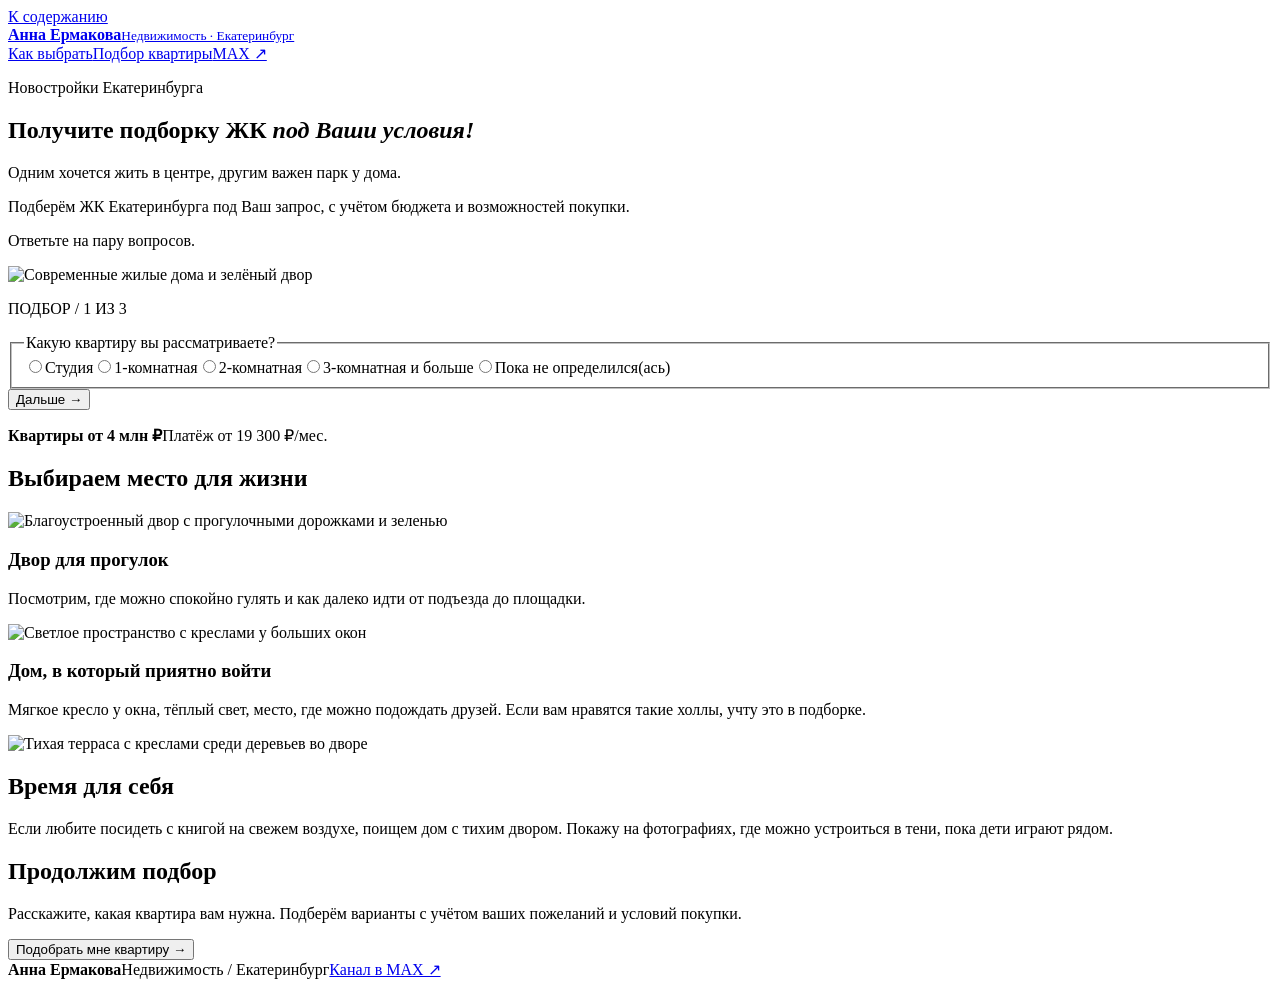
==== public/index.html @ 9a2698c2 "Isolate iframe scaling, bound cookie layout and recover stalled quiz loads" ====
<!doctype html>
<html lang="ru">
<head>
  <meta charset="utf-8"><meta name="viewport" content="width=device-width,initial-scale=1">
  <title>Подборка ЖК под ваши условия — Анна Ермакова</title>
  <meta name="description" content="Подбор новостроек Екатеринбурга с Анной Ермаковой. Ответьте на три вопроса и получите подборку ЖК с учётом ваших пожеланий и возможностей покупки.">
  <meta name="theme-color" content="#304c44">
  <meta property="og:title" content="Получите подборку ЖК под ваши условия!">
  <meta property="og:description" content="Анна Ермакова · Новостройки Екатеринбурга">
  <meta property="og:image" content="https://anna-ermakova-home.onrender.com/assets/towers.jpg">
  <link rel="icon" href="/assets/brand-tile.svg" type="image/svg+xml">
  <link rel="stylesheet" href="/style.css">
</head>
<body><div class="landing">
<a class="skip" href="#main">К содержанию</a>
<header class="header wrap">
  <a href="#" class="brand" aria-label="Анна Ермакова — начало страницы"><img class="brand-icon" src="/assets/brand-tile.svg" alt=""><span><strong>Анна Ермакова</strong><small>Недвижимость · Екатеринбург</small></span></a>
  <nav aria-label="Основная навигация"><a href="#place">Как выбрать</a><a href="#selection">Подбор квартиры</a><a href="https://max.ru/ermakova_rieltor" target="_blank" rel="noopener">MAX ↗</a></nav>
</header>
<main id="main">
  <section class="hero wrap" aria-labelledby="hero-title">
    <div class="intro"><p class="eyebrow">Новостройки Екатеринбурга</p><h1 id="hero-title">Получите подборку ЖК <em>под Ваши условия!</em></h1>
    <p>Одним хочется жить в центре, другим важен парк у дома.</p><p>Подберём ЖК Екатеринбурга под Ваш запрос, с учётом бюджета и возможностей покупки.</p><p class="invitation">Ответьте на пару вопросов.</p></div>
    <img class="hero-photo" src="/assets/towers.jpg" alt="Современные жилые дома и зелёный двор" width="606" height="688" fetchpriority="high">
    <form id="quiz" class="quiz-card hero-quiz"><p class="quiz-label">ПОДБОР <span>/</span> 1 ИЗ 3</p><div class="progress" aria-hidden="true"><i></i><i></i><i></i></div><fieldset><legend>Какую квартиру вы рассматриваете?</legend><div class="answers"><label class="answer"><input type="radio" name="home" required value="Студия">Студия</label><label class="answer"><input type="radio" name="home" required value="1-комнатная">1-комнатная</label><label class="answer"><input type="radio" name="home" required value="2-комнатная">2-комнатная</label><label class="answer"><input type="radio" name="home" required value="3-комнатная и больше">3-комнатная и больше</label><label class="answer"><input type="radio" name="home" required value="Пока не определился(ась)">Пока не определился(ась)</label></div></fieldset><button class="next">Дальше <span>→</span></button></form>
    <p class="offer"><strong>Квартиры от 4 млн ₽</strong><span>Платёж от 19 300 ₽/мес.</span></p>
  </section>
  <section class="places wrap" id="place" aria-labelledby="place-title"><h2 id="place-title">Выбираем место для жизни</h2>
    <div class="places-grid"><article><img src="/assets/block.jpg" alt="Благоустроенный двор с прогулочными дорожками и зеленью" width="596" height="474" loading="lazy"><h3>Двор для прогулок</h3><p>Посмотрим, где можно спокойно гулять и как далеко идти от подъезда до площадки.</p></article>
    <article><img src="/assets/lounge.jpg" alt="Светлое пространство с креслами у больших окон" width="616" height="474" loading="lazy"><h3>Дом, в который приятно войти</h3><p>Мягкое кресло у окна, тёплый свет, место, где можно подождать друзей. Если вам нравятся такие холлы, учту это в подборке.</p></article></div>
  </section>
  <section class="quiet" aria-labelledby="quiet-title"><div class="wrap quiet-grid"><img src="/assets/seats.jpg" alt="Тихая терраса с креслами среди деревьев во дворе" width="446" height="299" loading="lazy"><div><h2 id="quiet-title">Время для себя</h2><p>Если любите посидеть с книгой на свежем воздухе, поищем дом с тихим двором. Покажу на фотографиях, где можно устроиться в тени, пока дети играют рядом.</p></div></div></section>
  <section class="selection wrap" id="selection" aria-labelledby="selection-title"><div><h2 id="selection-title">Продолжим подбор</h2><p>Расскажите, какая квартира вам нужна. Подберём варианты с учётом ваших пожеланий и условий покупки.</p></div><button type="button" class="next" id="open-selection">Подобрать мне квартиру <span aria-hidden="true">→</span></button></section>
</main>
<footer><div class="wrap footer-main"><strong>Анна Ермакова</strong><span>Недвижимость / Екатеринбург</span><a href="https://max.ru/ermakova_rieltor" target="_blank" rel="noopener">Канал в MAX ↗</a></div></footer>
<noscript><p class="wrap">Для подбора квартиры <a href="https://mrqz.me/6ac62af87318ce000e678108">откройте квиз Marquiz</a>.</p></noscript>
</div><dialog id="quiz-window" aria-label="Подбор квартиры"><button class="dismiss" aria-label="Закрыть">×</button><div id="quiz-loading" hidden role="status">Загружаем вопросы… <button type="button" hidden>Попробовать снова</button></div><iframe id="selection-frame" title="Подбор квартиры с Анной Ермаковой"></iframe></dialog><script src="/quiz-window.js"></script></body></html>
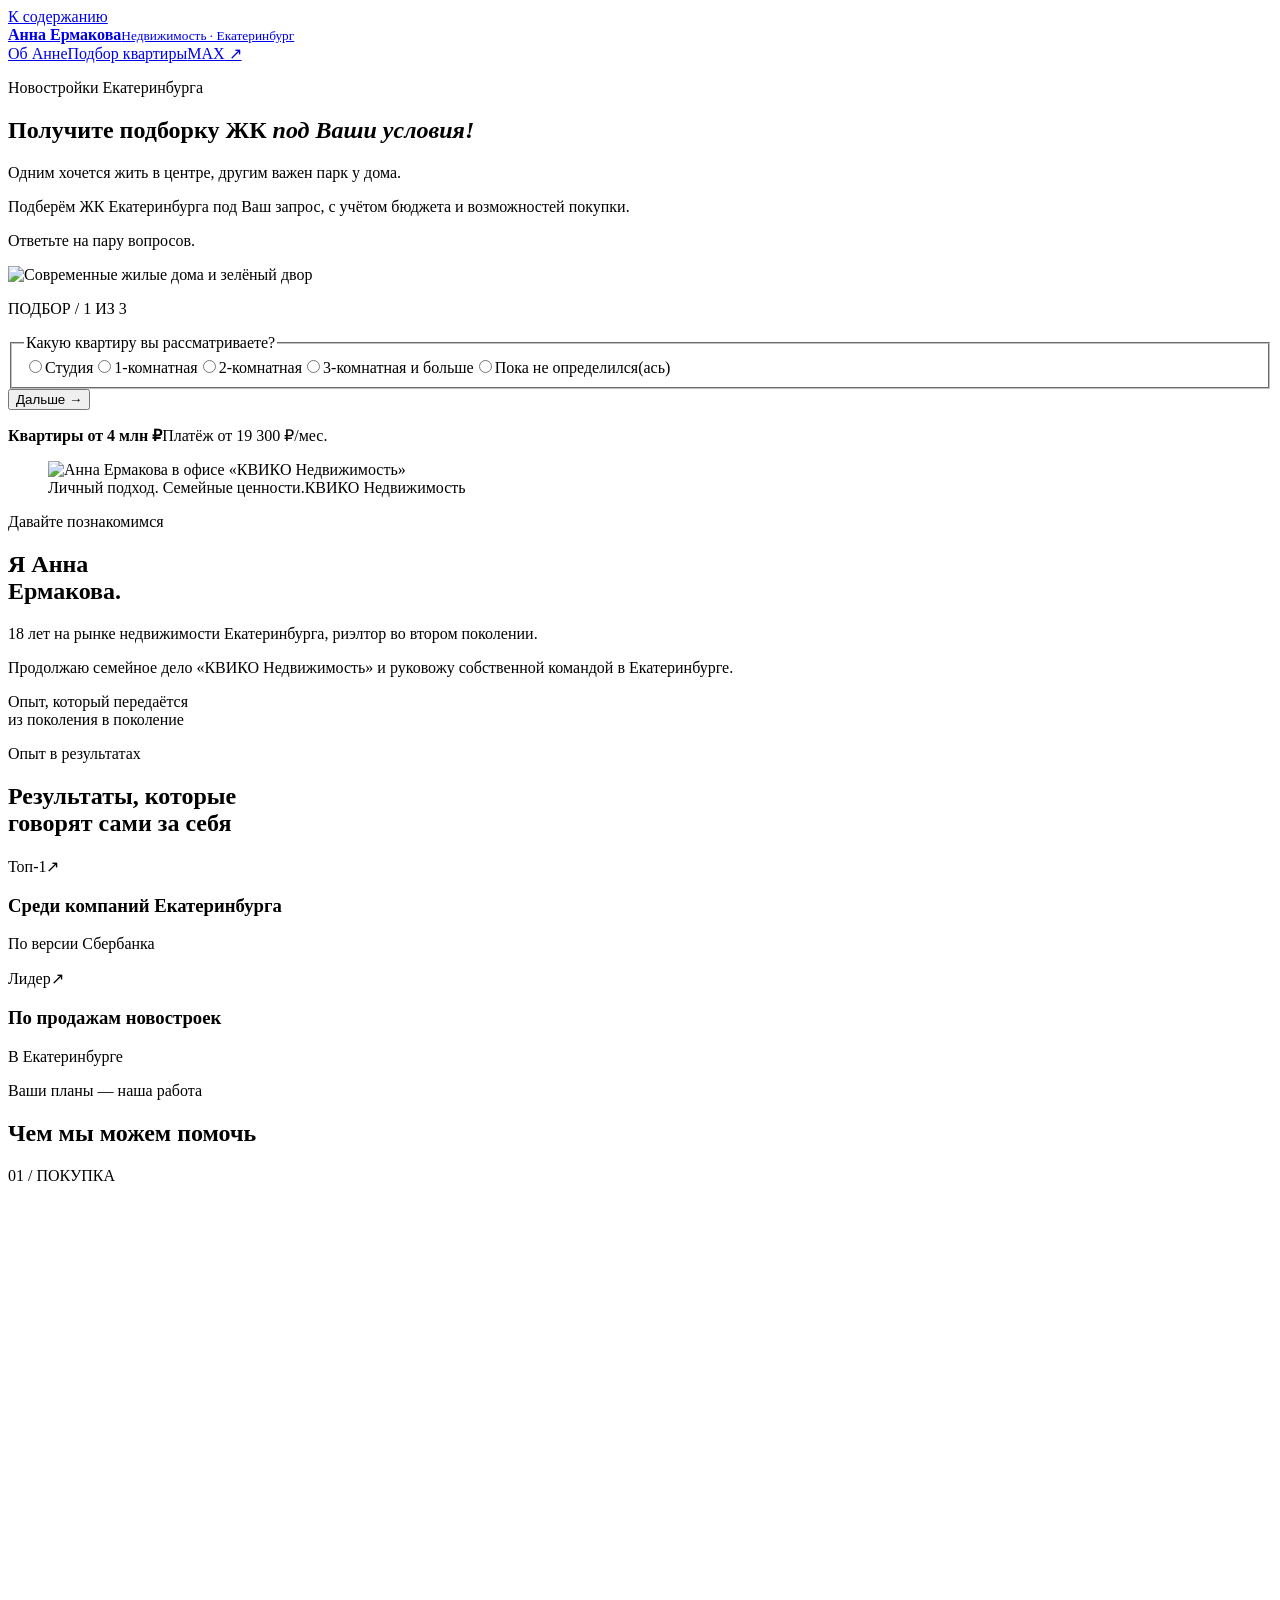
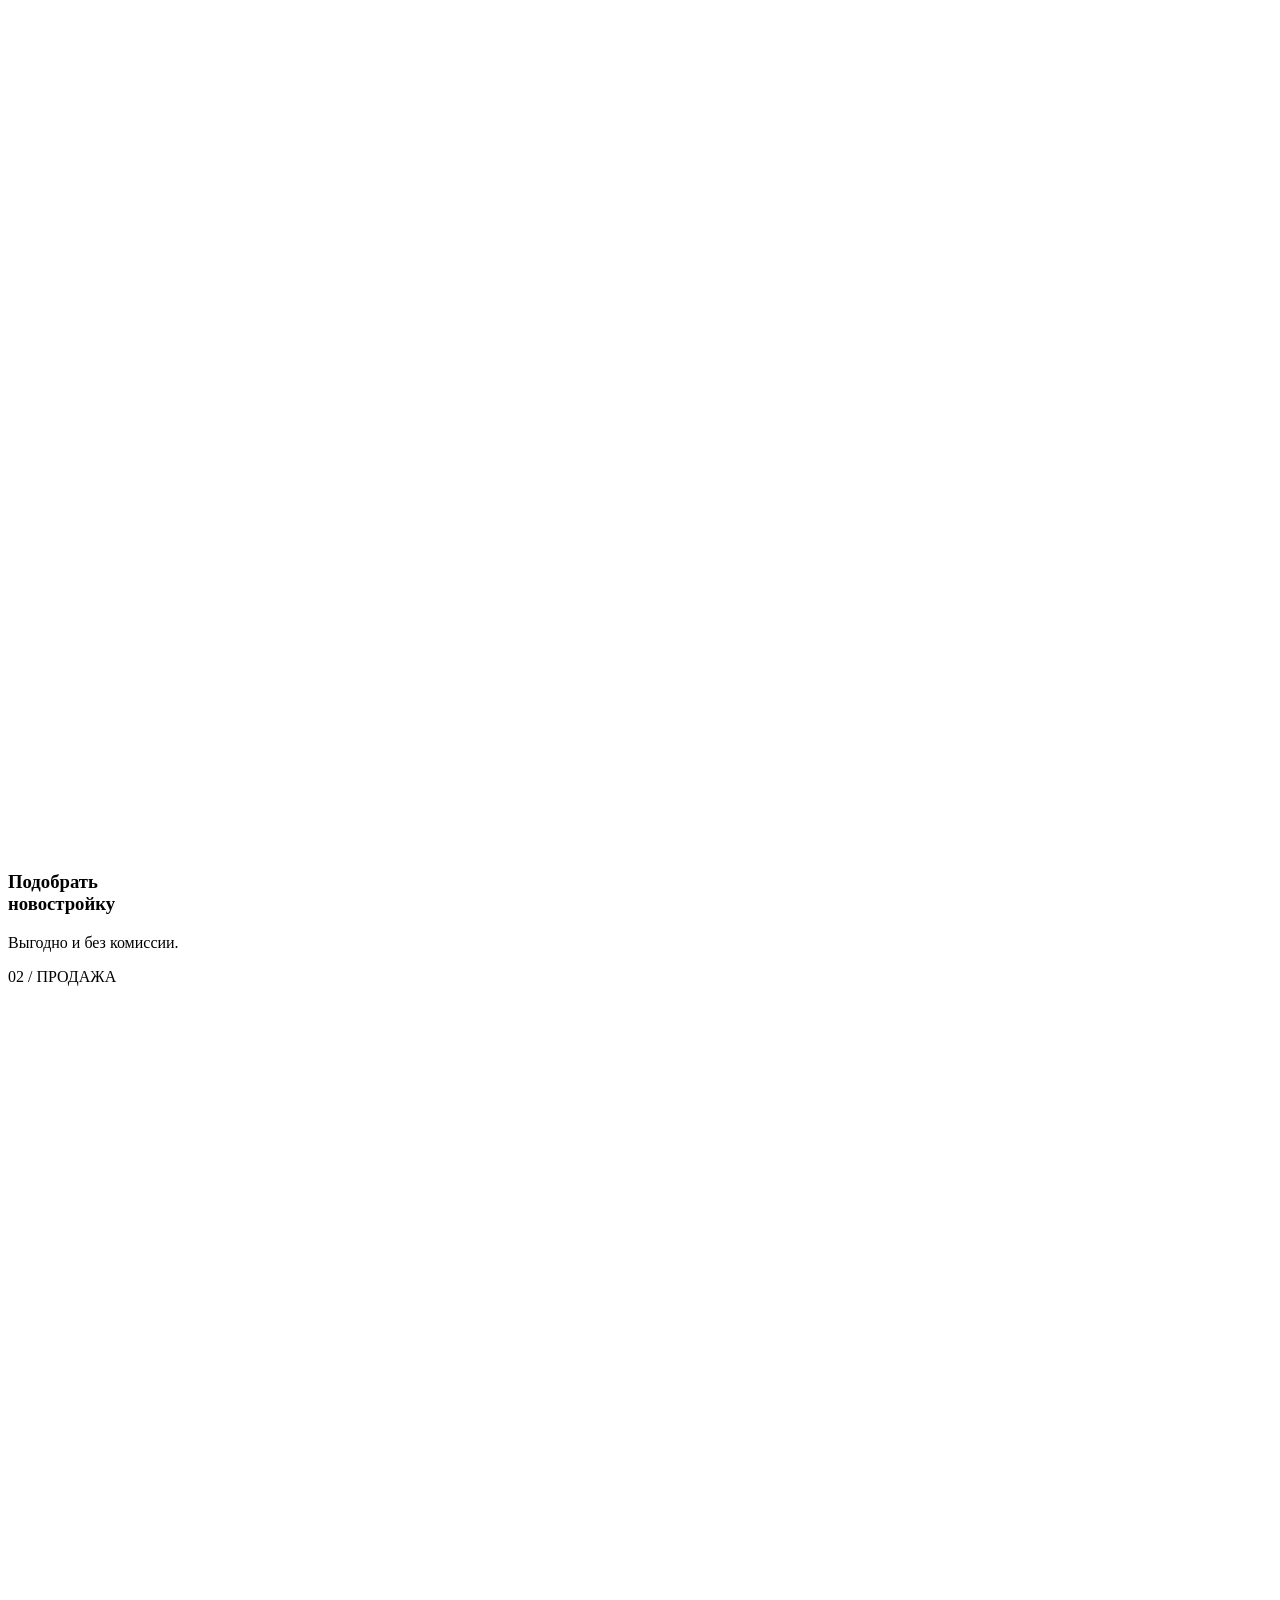
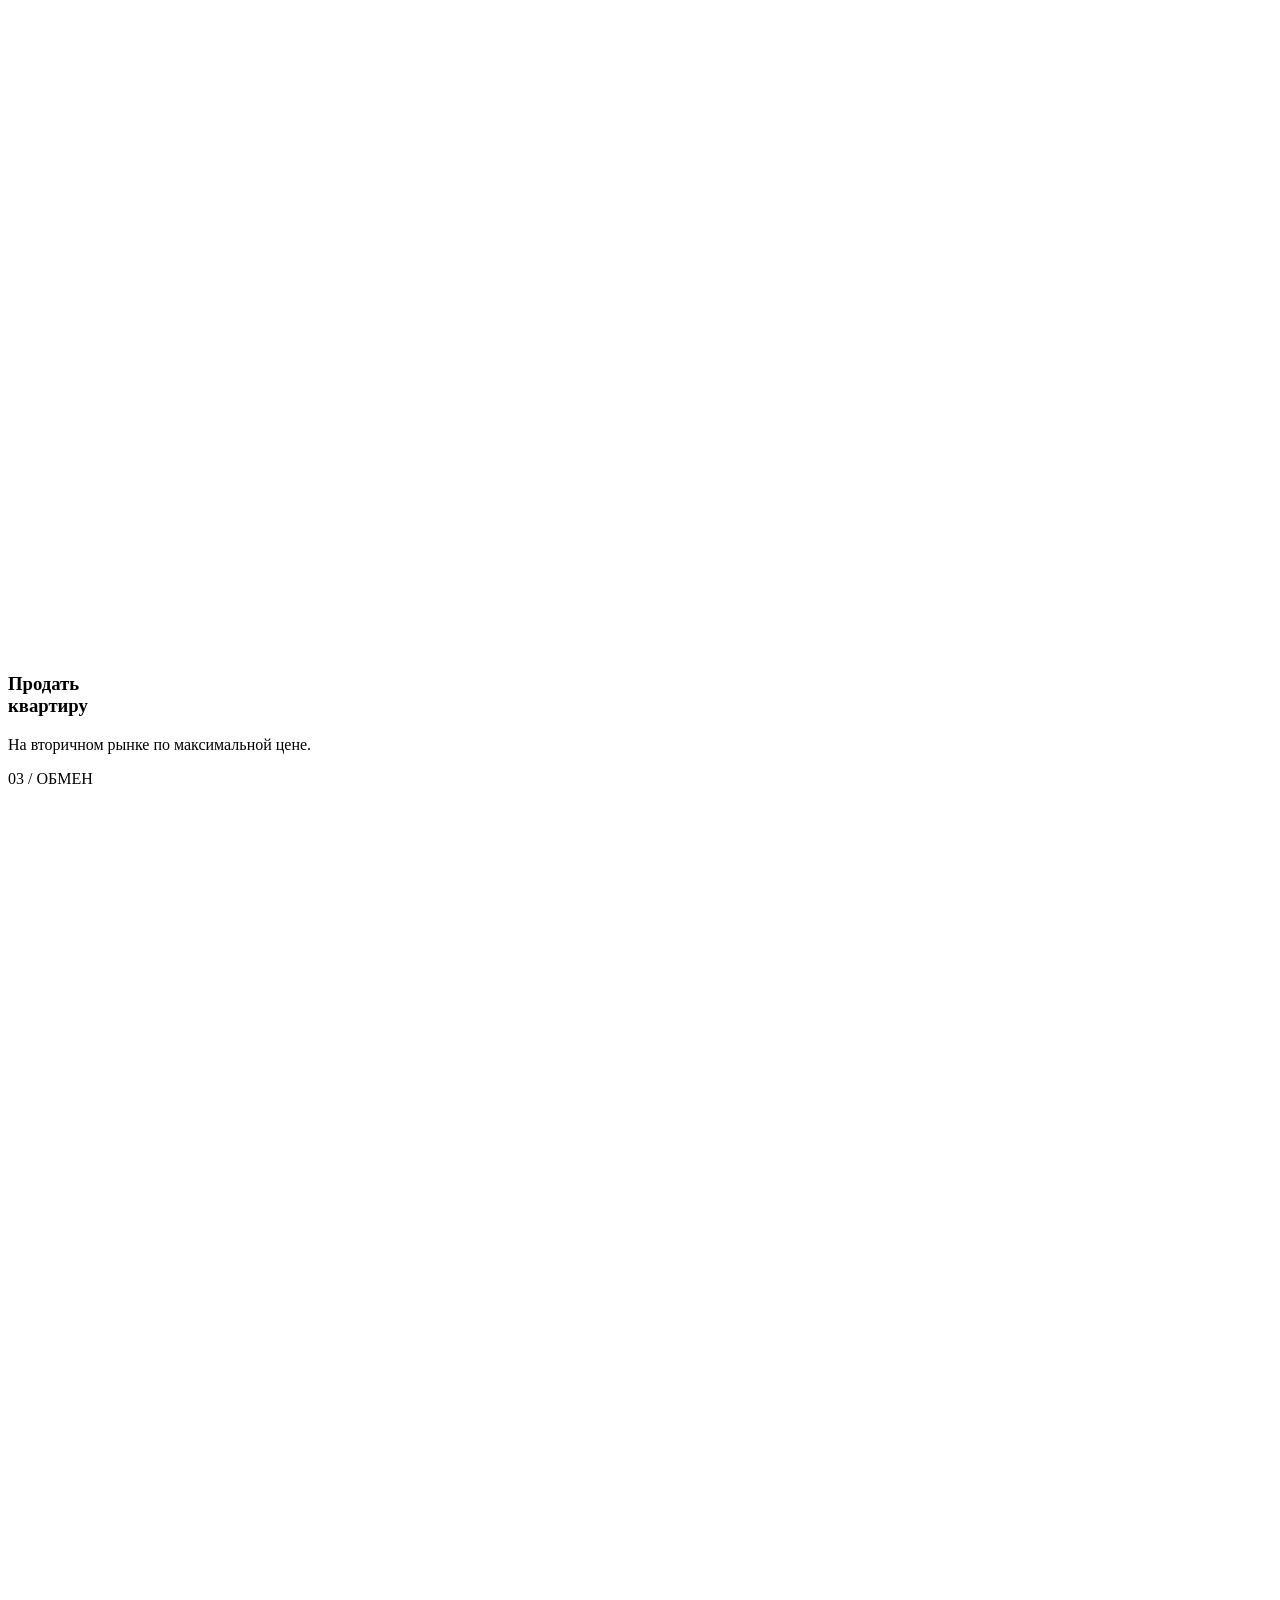
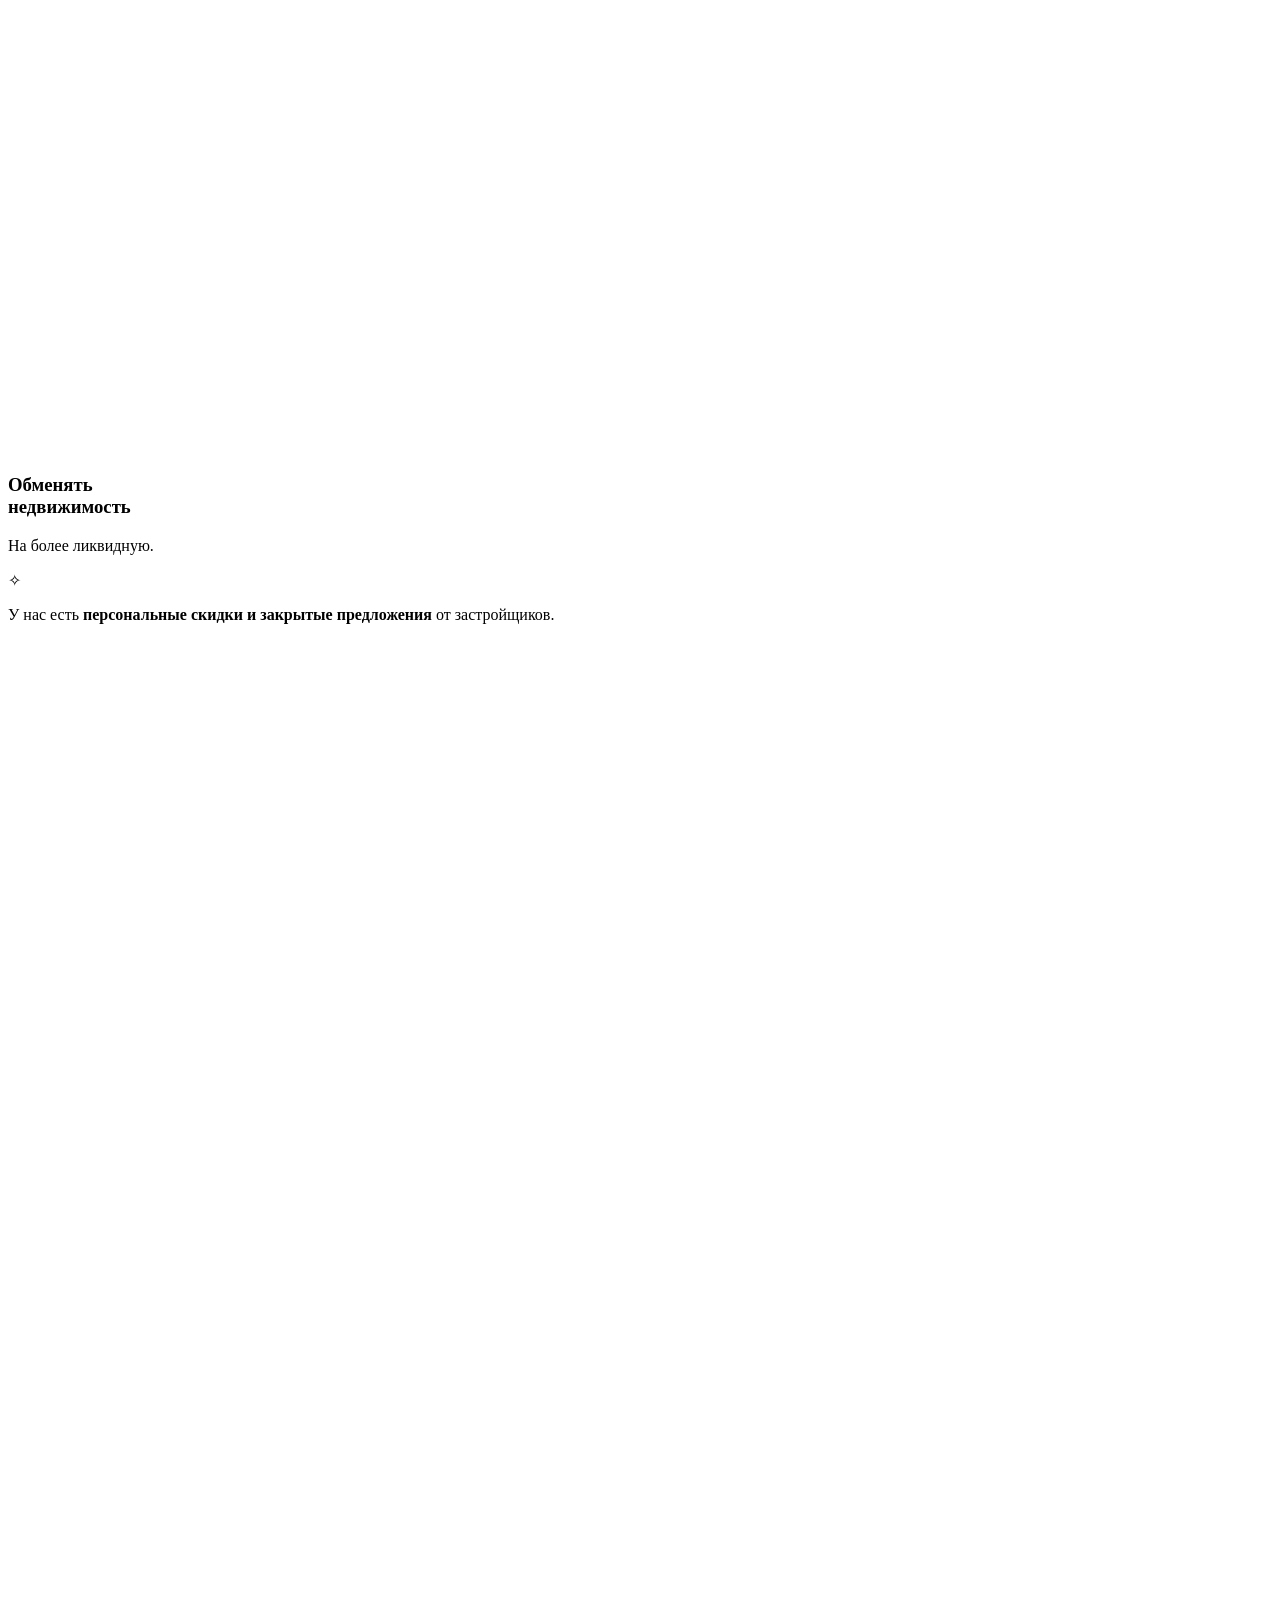
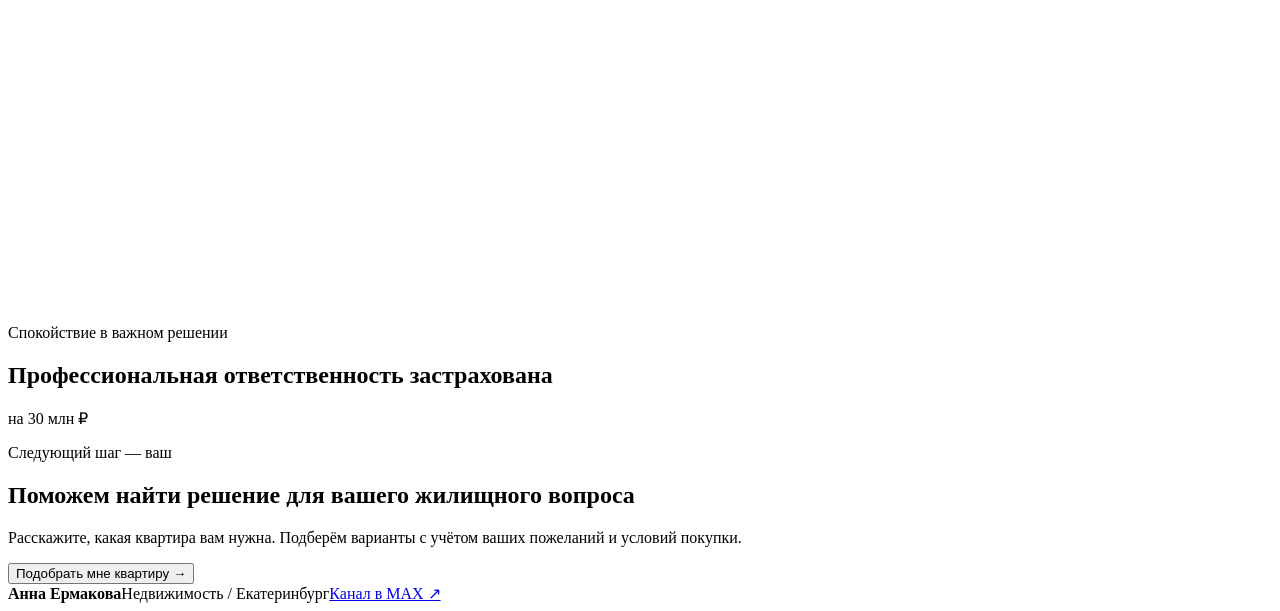
==== commit fc38d14d: "Replace lifestyle sections with Anna Ermakova profile and services" ====
--- a/public/index.html
+++ b/public/index.html
@@ -9,13 +9,13 @@
   <meta property="og:description" content="Анна Ермакова · Новостройки Екатеринбурга">
   <meta property="og:image" content="https://anna-ermakova-home.onrender.com/assets/towers.jpg">
   <link rel="icon" href="/assets/brand-tile.svg" type="image/svg+xml">
-  <link rel="stylesheet" href="/style.css">
+  <link rel="stylesheet" href="/style.css?v=anna-profile">
 </head>
 <body><div class="landing">
 <a class="skip" href="#main">К содержанию</a>
 <header class="header wrap">
   <a href="#" class="brand" aria-label="Анна Ермакова — начало страницы"><img class="brand-icon" src="/assets/brand-tile.svg" alt=""><span><strong>Анна Ермакова</strong><small>Недвижимость · Екатеринбург</small></span></a>
-  <nav aria-label="Основная навигация"><a href="#place">Как выбрать</a><a href="#selection">Подбор квартиры</a><a href="https://max.ru/ermakova_rieltor" target="_blank" rel="noopener">MAX ↗</a></nav>
+  <nav aria-label="Основная навигация"><a href="#about">Об Анне</a><a href="#selection">Подбор квартиры</a><a href="https://max.ru/ermakova_rieltor" target="_blank" rel="noopener">MAX ↗</a></nav>
 </header>
 <main id="main">
   <section class="hero wrap" aria-labelledby="hero-title">
@@ -25,13 +25,42 @@
     <form id="quiz" class="quiz-card hero-quiz"><p class="quiz-label">ПОДБОР <span>/</span> 1 ИЗ 3</p><div class="progress" aria-hidden="true"><i></i><i></i><i></i></div><fieldset><legend>Какую квартиру вы рассматриваете?</legend><div class="answers"><label class="answer"><input type="radio" name="home" required value="Студия">Студия</label><label class="answer"><input type="radio" name="home" required value="1-комнатная">1-комнатная</label><label class="answer"><input type="radio" name="home" required value="2-комнатная">2-комнатная</label><label class="answer"><input type="radio" name="home" required value="3-комнатная и больше">3-комнатная и больше</label><label class="answer"><input type="radio" name="home" required value="Пока не определился(ась)">Пока не определился(ась)</label></div></fieldset><button class="next">Дальше <span>→</span></button></form>
     <p class="offer"><strong>Квартиры от 4 млн ₽</strong><span>Платёж от 19 300 ₽/мес.</span></p>
   </section>
-  <section class="places wrap" id="place" aria-labelledby="place-title"><h2 id="place-title">Выбираем место для жизни</h2>
-    <div class="places-grid"><article><img src="/assets/block.jpg" alt="Благоустроенный двор с прогулочными дорожками и зеленью" width="596" height="474" loading="lazy"><h3>Двор для прогулок</h3><p>Посмотрим, где можно спокойно гулять и как далеко идти от подъезда до площадки.</p></article>
-    <article><img src="/assets/lounge.jpg" alt="Светлое пространство с креслами у больших окон" width="616" height="474" loading="lazy"><h3>Дом, в который приятно войти</h3><p>Мягкое кресло у окна, тёплый свет, место, где можно подождать друзей. Если вам нравятся такие холлы, учту это в подборке.</p></article></div>
+  <section class="about wrap" id="about" aria-labelledby="about-title">
+    <figure class="about-portrait">
+      <img src="/assets/anna-ermakova.jpg" alt="Анна Ермакова в офисе «КВИКО Недвижимость»" width="1280" height="1280" loading="lazy" decoding="async">
+      <figcaption><span>Личный подход. Семейные ценности.</span><span>КВИКО Недвижимость</span></figcaption>
+    </figure>
+    <div class="about-copy">
+      <p class="eyebrow">Давайте познакомимся</p>
+      <h2 id="about-title">Я Анна <br>Ермакова<span class="accent-dot">.</span></h2>
+      <p class="about-lead">18 лет на рынке недвижимости Екатеринбурга, риэлтор во втором поколении.</p>
+      <p>Продолжаю семейное дело «КВИКО Недвижимость» и руковожу собственной командой в Екатеринбурге.</p>
+      <div class="about-signature"><span class="signature-line" aria-hidden="true"></span><span>Опыт, который передаётся<br>из поколения в поколение</span></div>
+    </div>
   </section>
-  <section class="quiet" aria-labelledby="quiet-title"><div class="wrap quiet-grid"><img src="/assets/seats.jpg" alt="Тихая терраса с креслами среди деревьев во дворе" width="446" height="299" loading="lazy"><div><h2 id="quiet-title">Время для себя</h2><p>Если любите посидеть с книгой на свежем воздухе, поищем дом с тихим двором. Покажу на фотографиях, где можно устроиться в тени, пока дети играют рядом.</p></div></div></section>
-  <section class="selection wrap" id="selection" aria-labelledby="selection-title"><div><h2 id="selection-title">Продолжим подбор</h2><p>Расскажите, какая квартира вам нужна. Подберём варианты с учётом ваших пожеланий и условий покупки.</p></div><button type="button" class="next" id="open-selection">Подобрать мне квартиру <span aria-hidden="true">→</span></button></section>
+  <section class="results" aria-labelledby="results-title">
+    <div class="wrap">
+      <div class="section-heading"><p class="eyebrow">Опыт в результатах</p><h2 id="results-title">Результаты, которые <br>говорят сами за себя</h2></div>
+      <div class="results-grid">
+        <article class="result"><span class="result-mark">Топ-1<span aria-hidden="true">↗</span></span><h3>Среди компаний Екатеринбурга</h3><p>По версии Сбербанка</p></article>
+        <article class="result"><span class="result-mark">Лидер<span aria-hidden="true">↗</span></span><h3>По продажам новостроек</h3><p>В Екатеринбурге</p></article>
+      </div>
+    </div>
+  </section>
+  <section class="services wrap" aria-labelledby="services-title">
+    <div class="section-heading"><p class="eyebrow">Ваши планы — наша работа</p><h2 id="services-title">Чем мы можем помочь</h2></div>
+    <div class="services-grid">
+      <article class="service"><span class="service-number">01 / ПОКУПКА</span><svg aria-hidden="true" viewBox="0 0 48 48" fill="none"><path d="M8 41V12l15-5v34M23 18h16v23M4 41h40M14 17h3m-3 7h3m-3 7h3m12-7h4m-4 7h4M15 41v-5h4v5"/></svg><h3>Подобрать <br>новостройку</h3><p>Выгодно и без комиссии.</p></article>
+      <article class="service"><span class="service-number">02 / ПРОДАЖА</span><svg aria-hidden="true" viewBox="0 0 48 48" fill="none"><path d="m5 23 19-16 19 16M10 20v21h28V20M20 41V29h8v12M20 21h8"/></svg><h3>Продать <br>квартиру</h3><p>На вторичном рынке по максимальной цене.</p></article>
+      <article class="service"><span class="service-number">03 / ОБМЕН</span><svg aria-hidden="true" viewBox="0 0 48 48" fill="none"><path d="M8 17h31m-7-7 7 7-7 7M40 32H9m7-7-7 7 7 7"/></svg><h3>Обменять <br>недвижимость</h3><p>На более ликвидную.</p></article>
+    </div>
+    <div class="private-offers"><span class="offer-symbol" aria-hidden="true">✧</span><p>У нас есть <strong>персональные скидки и закрытые предложения</strong> от застройщиков.</p></div>
+  </section>
+  <section class="assurance wrap" aria-labelledby="assurance-title">
+    <div class="assurance-inner"><svg aria-hidden="true" viewBox="0 0 48 48" fill="none"><path d="m24 4 16 6v12c0 11-16 21-16 21S8 33 8 22V10l16-6Z"/><path d="m17 23 5 5 10-11"/></svg><div><p class="eyebrow">Спокойствие в важном решении</p><h2 id="assurance-title">Профессиональная ответственность застрахована</h2></div><p class="assurance-amount"><span>на</span> 30 млн ₽</p></div>
+  </section>
+  <section class="selection wrap" id="selection" aria-labelledby="selection-title"><div><p class="eyebrow">Следующий шаг — ваш</p><h2 id="selection-title">Поможем найти решение для вашего жилищного вопроса</h2><p>Расскажите, какая квартира вам нужна. Подберём варианты с учётом ваших пожеланий и условий покупки.</p></div><button type="button" class="next" id="open-selection">Подобрать мне квартиру <span aria-hidden="true">→</span></button></section>
 </main>
 <footer><div class="wrap footer-main"><strong>Анна Ермакова</strong><span>Недвижимость / Екатеринбург</span><a href="https://max.ru/ermakova_rieltor" target="_blank" rel="noopener">Канал в MAX ↗</a></div></footer>
 <noscript><p class="wrap">Для подбора квартиры <a href="https://mrqz.me/6ac62af87318ce000e678108">откройте квиз Marquiz</a>.</p></noscript>
-</div><dialog id="quiz-window" aria-label="Подбор квартиры"><button class="dismiss" aria-label="Закрыть">×</button><div id="quiz-loading" hidden role="status">Загружаем вопросы… <button type="button" hidden>Попробовать снова</button></div><iframe id="selection-frame" title="Подбор квартиры с Анной Ермаковой"></iframe></dialog><script src="/quiz-window.js"></script></body></html>
+</div><dialog id="quiz-window" aria-label="Подбор квартиры"><button class="dismiss" aria-label="Закрыть">×</button><div id="quiz-loading" hidden role="status">Загружаем вопросы… <button type="button" hidden>Попробовать снова</button></div><iframe id="selection-frame" title="Подбор квартиры с Анной Ермаковой"></iframe></dialog><script src="/quiz-window.js?v=ready"></script></body></html>
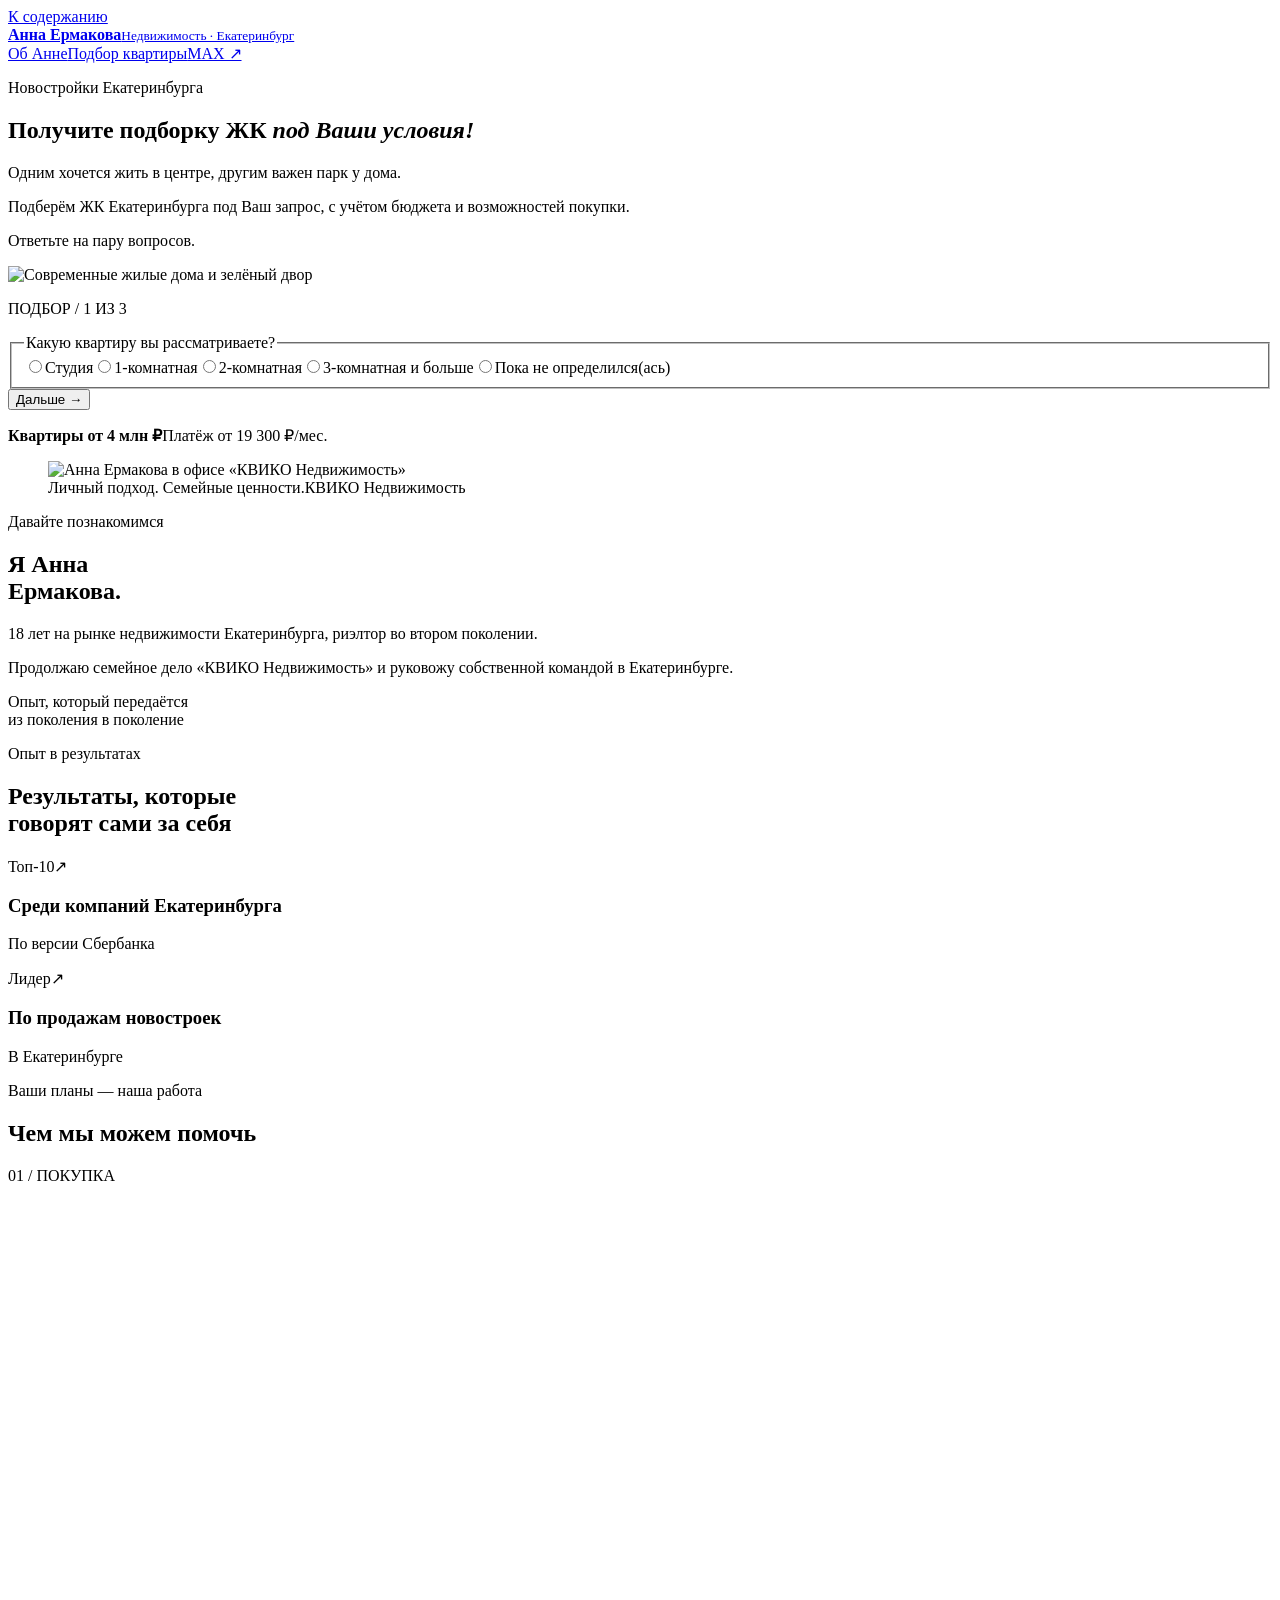
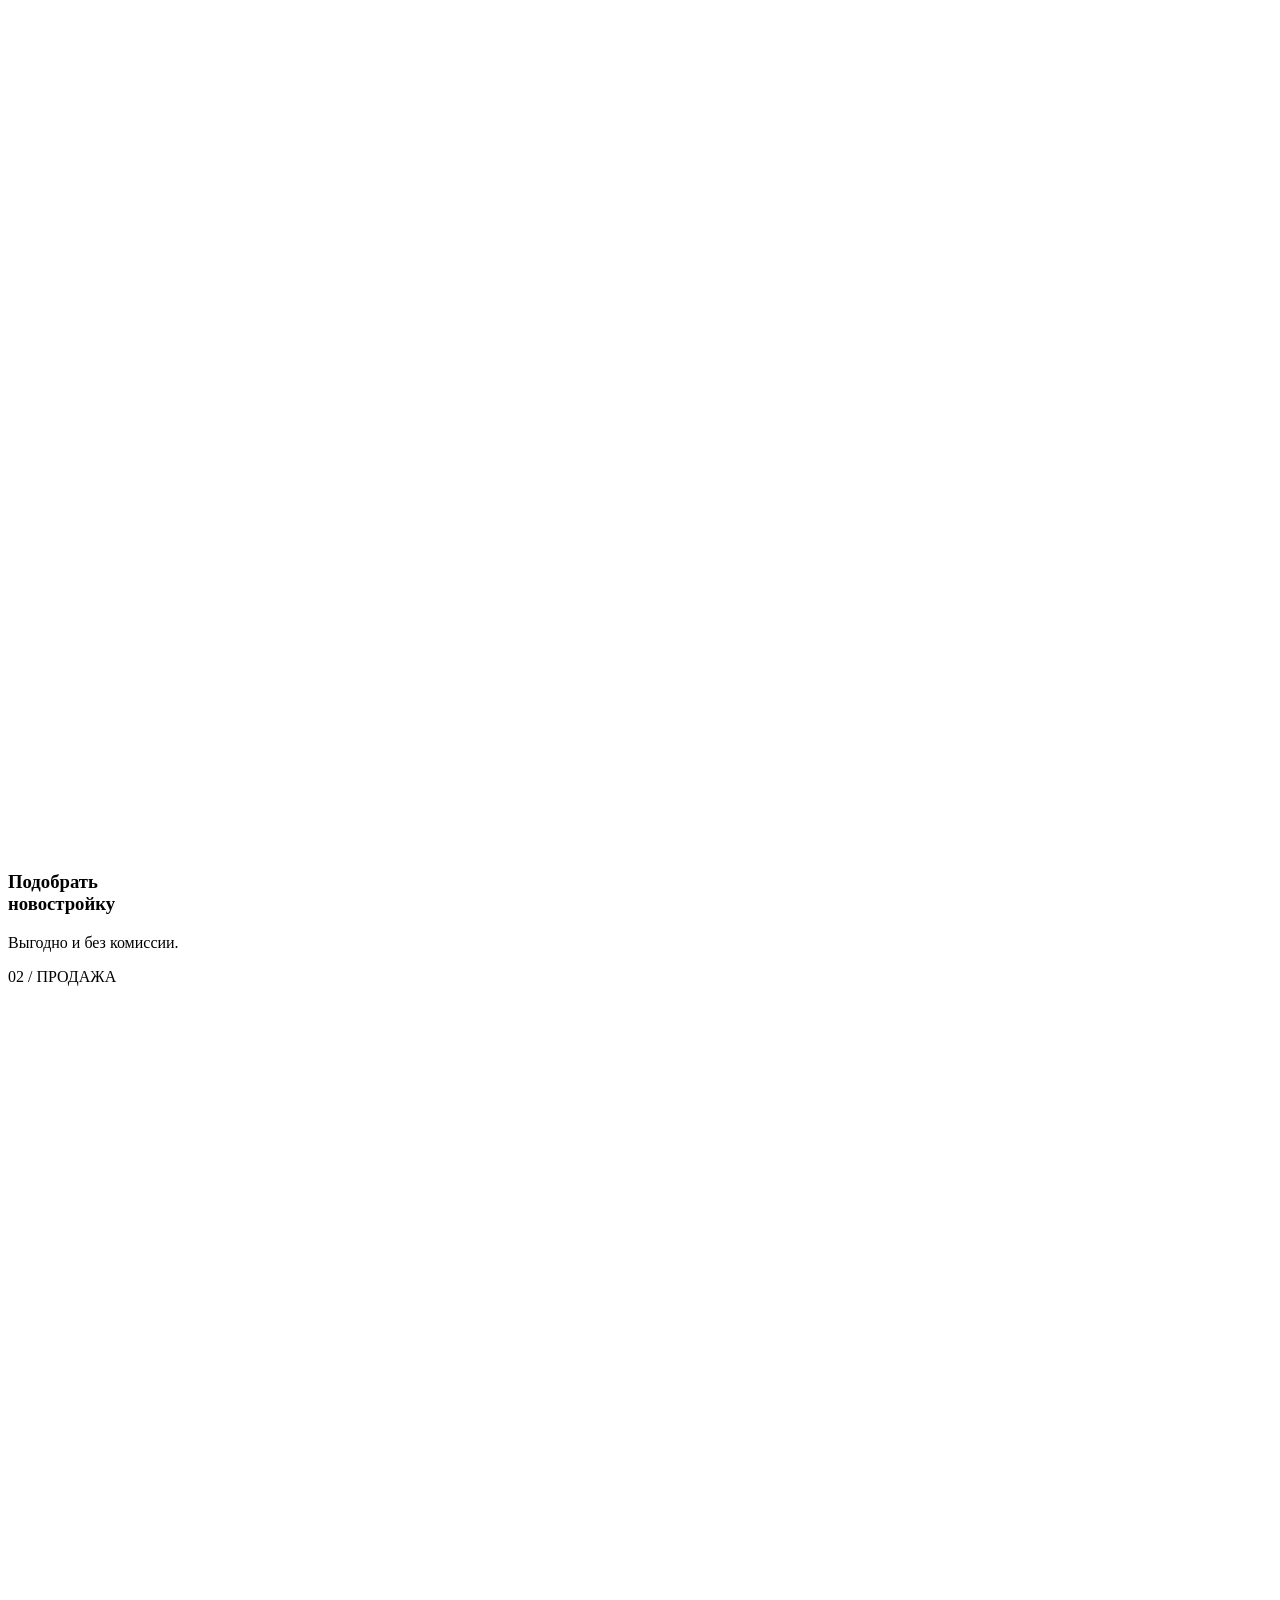
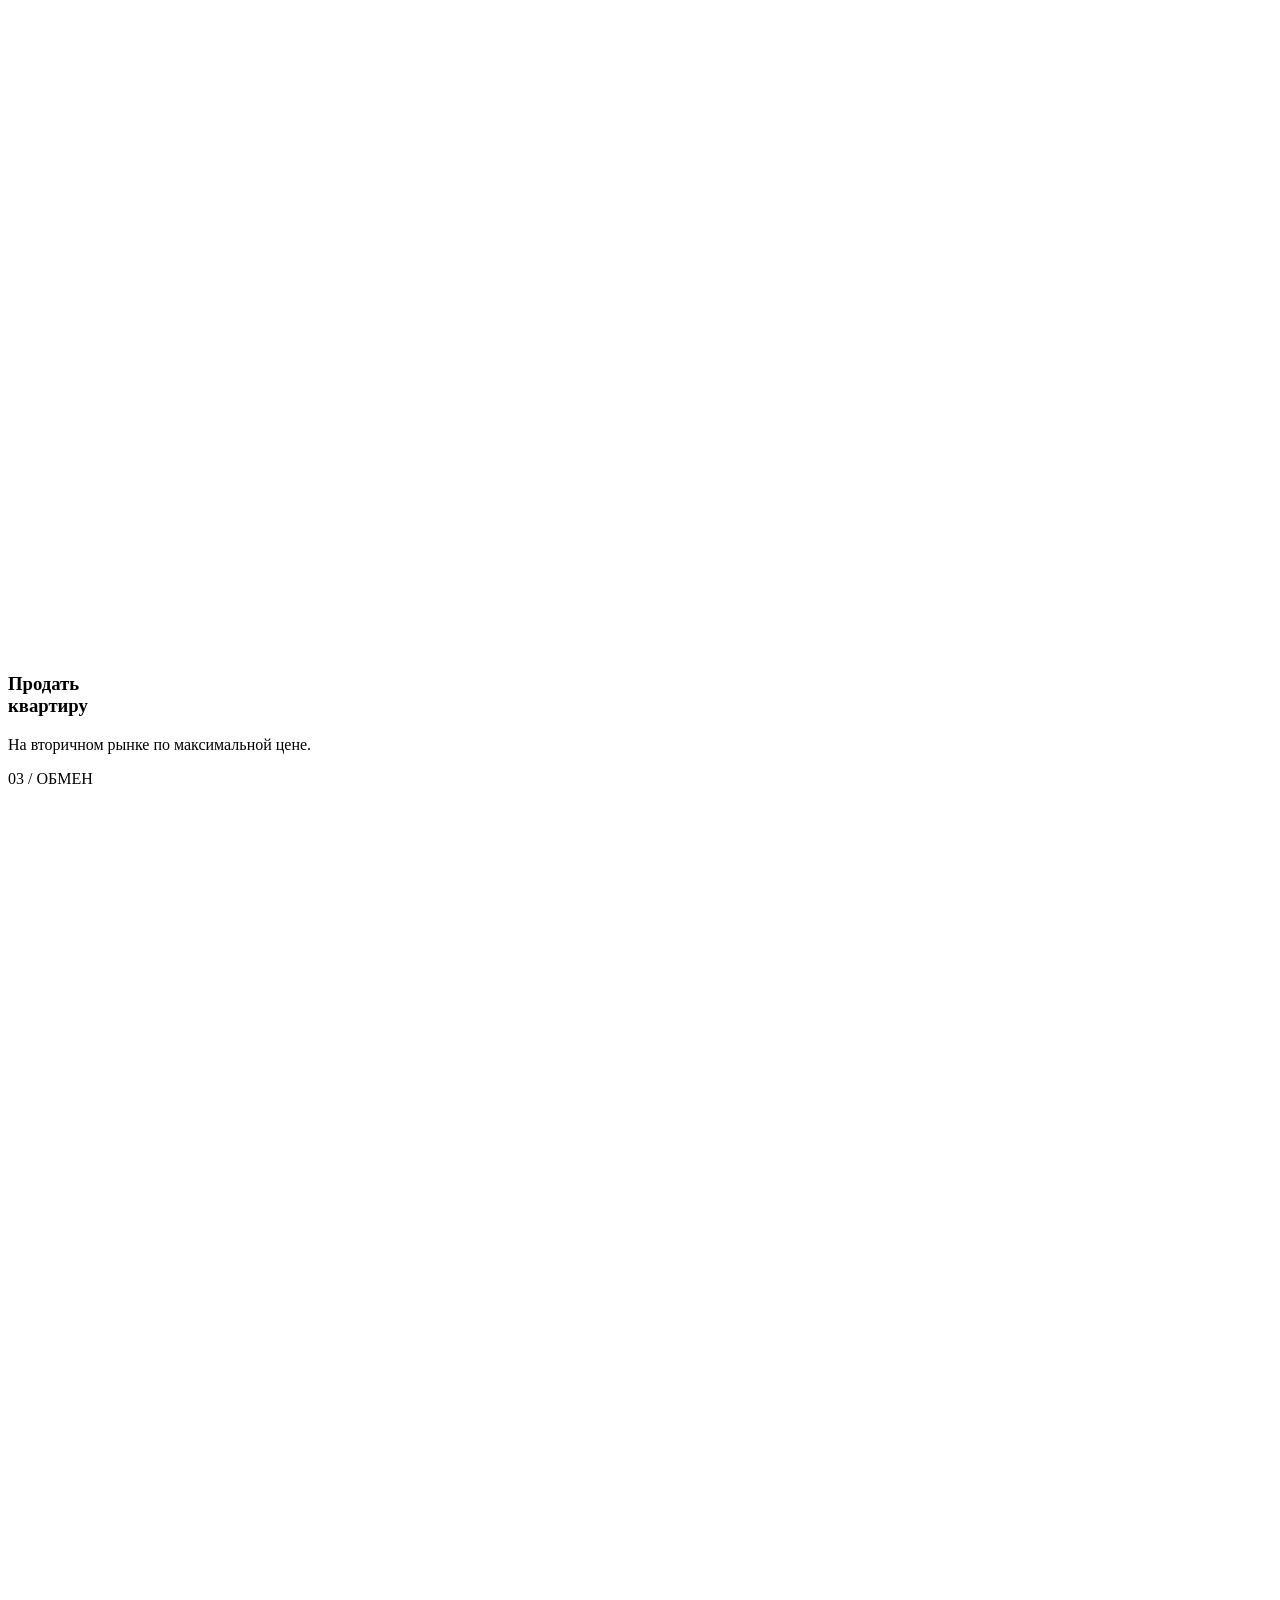
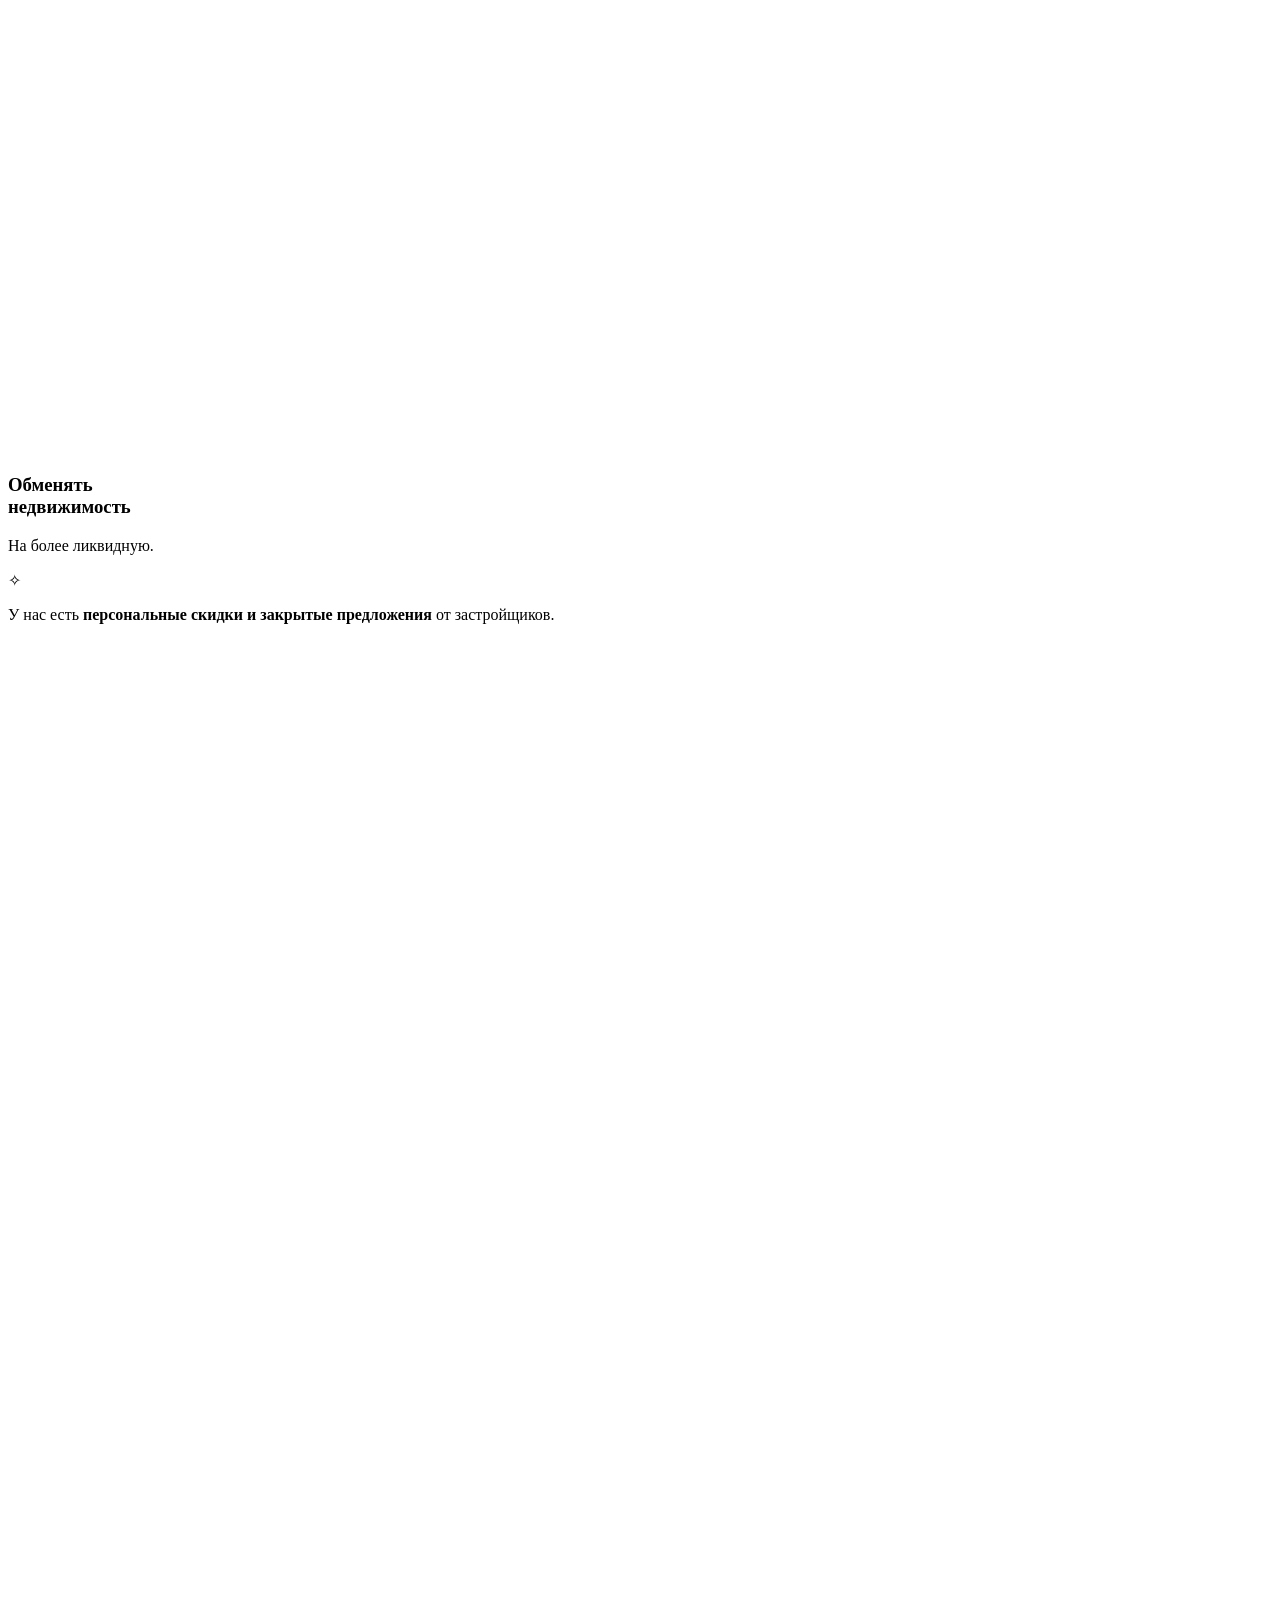
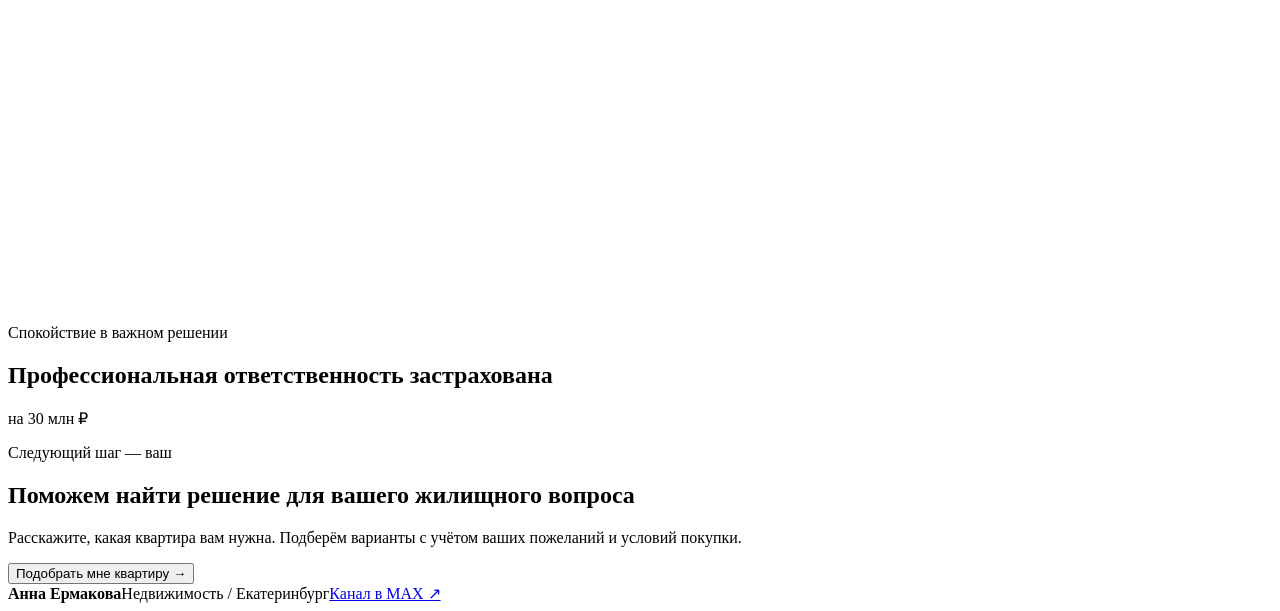
==== commit 138655d7: "fix: correct Sberbank ranking to top 10" ====
--- a/public/index.html
+++ b/public/index.html
@@ -42,7 +42,7 @@
     <div class="wrap">
       <div class="section-heading"><p class="eyebrow">Опыт в результатах</p><h2 id="results-title">Результаты, которые <br>говорят сами за себя</h2></div>
       <div class="results-grid">
-        <article class="result"><span class="result-mark">Топ-1<span aria-hidden="true">↗</span></span><h3>Среди компаний Екатеринбурга</h3><p>По версии Сбербанка</p></article>
+        <article class="result"><span class="result-mark">Топ-10<span aria-hidden="true">↗</span></span><h3>Среди компаний Екатеринбурга</h3><p>По версии Сбербанка</p></article>
         <article class="result"><span class="result-mark">Лидер<span aria-hidden="true">↗</span></span><h3>По продажам новостроек</h3><p>В Екатеринбурге</p></article>
       </div>
     </div>
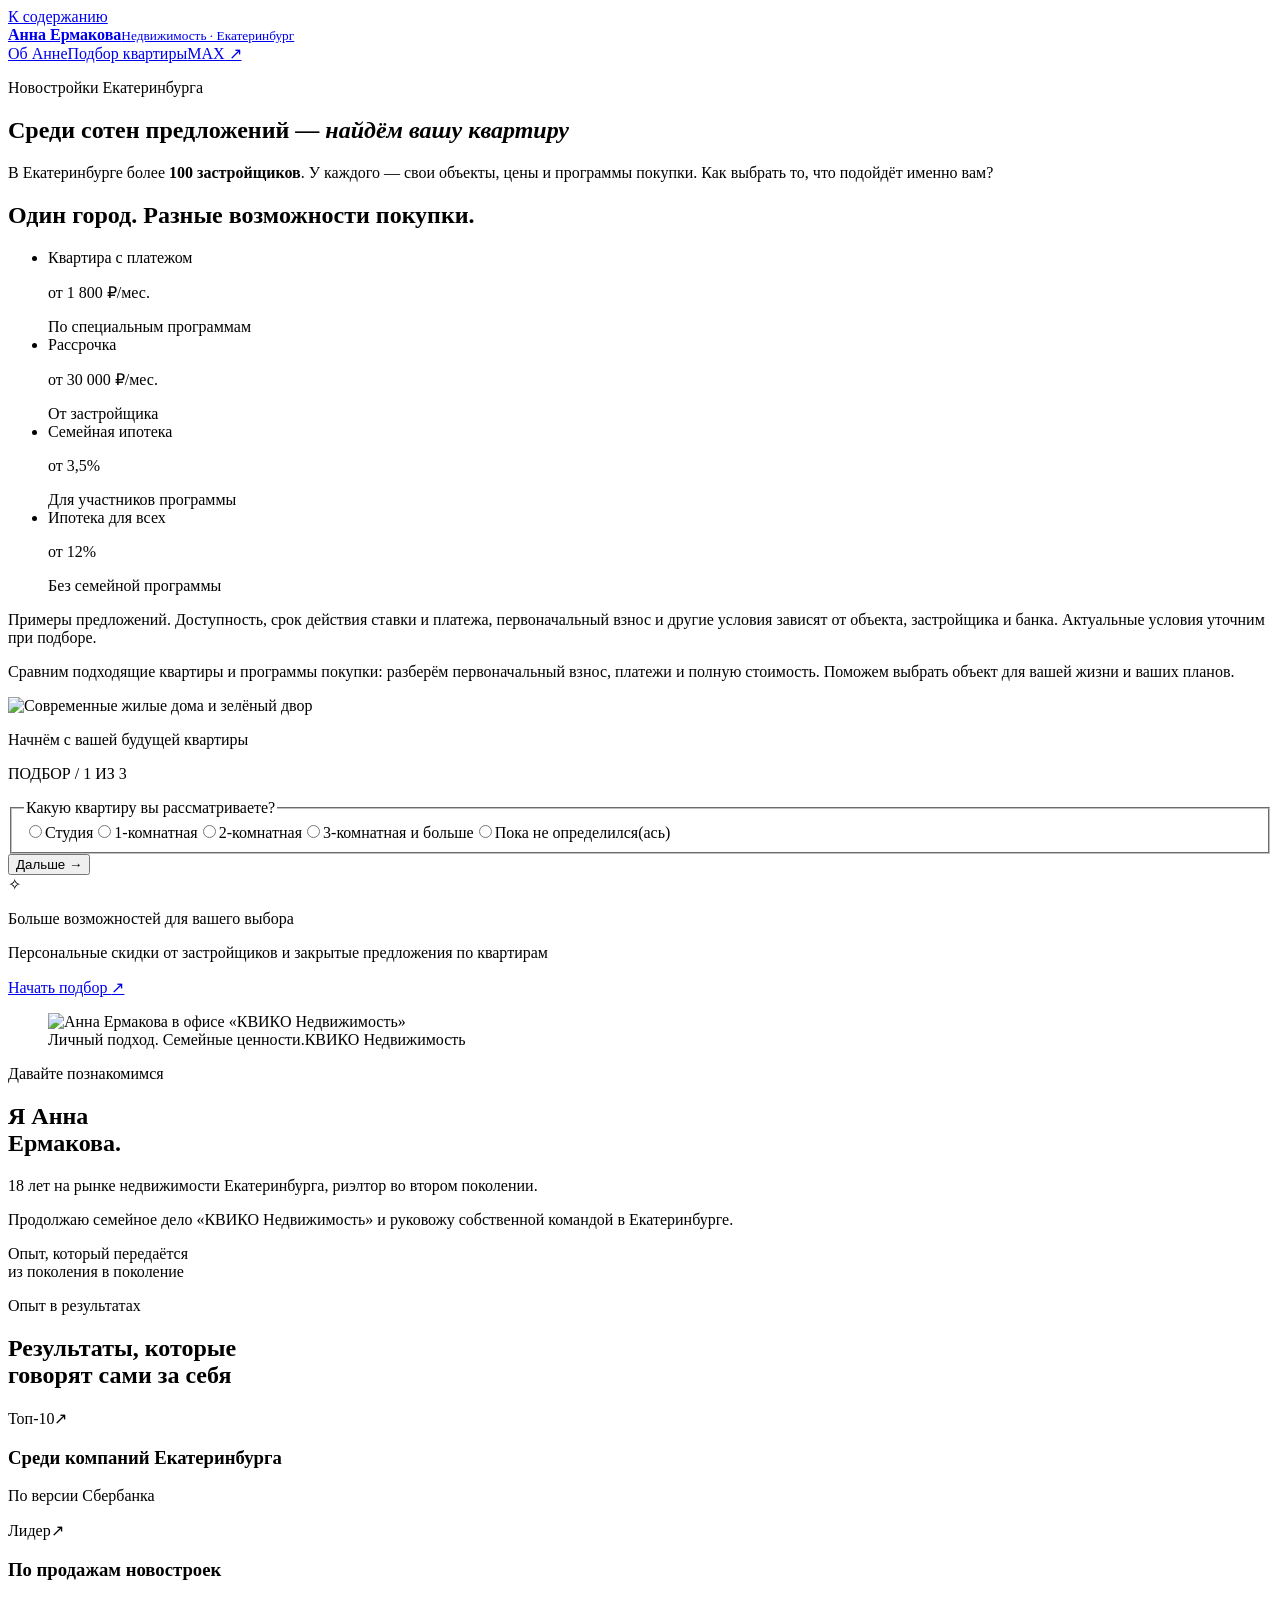
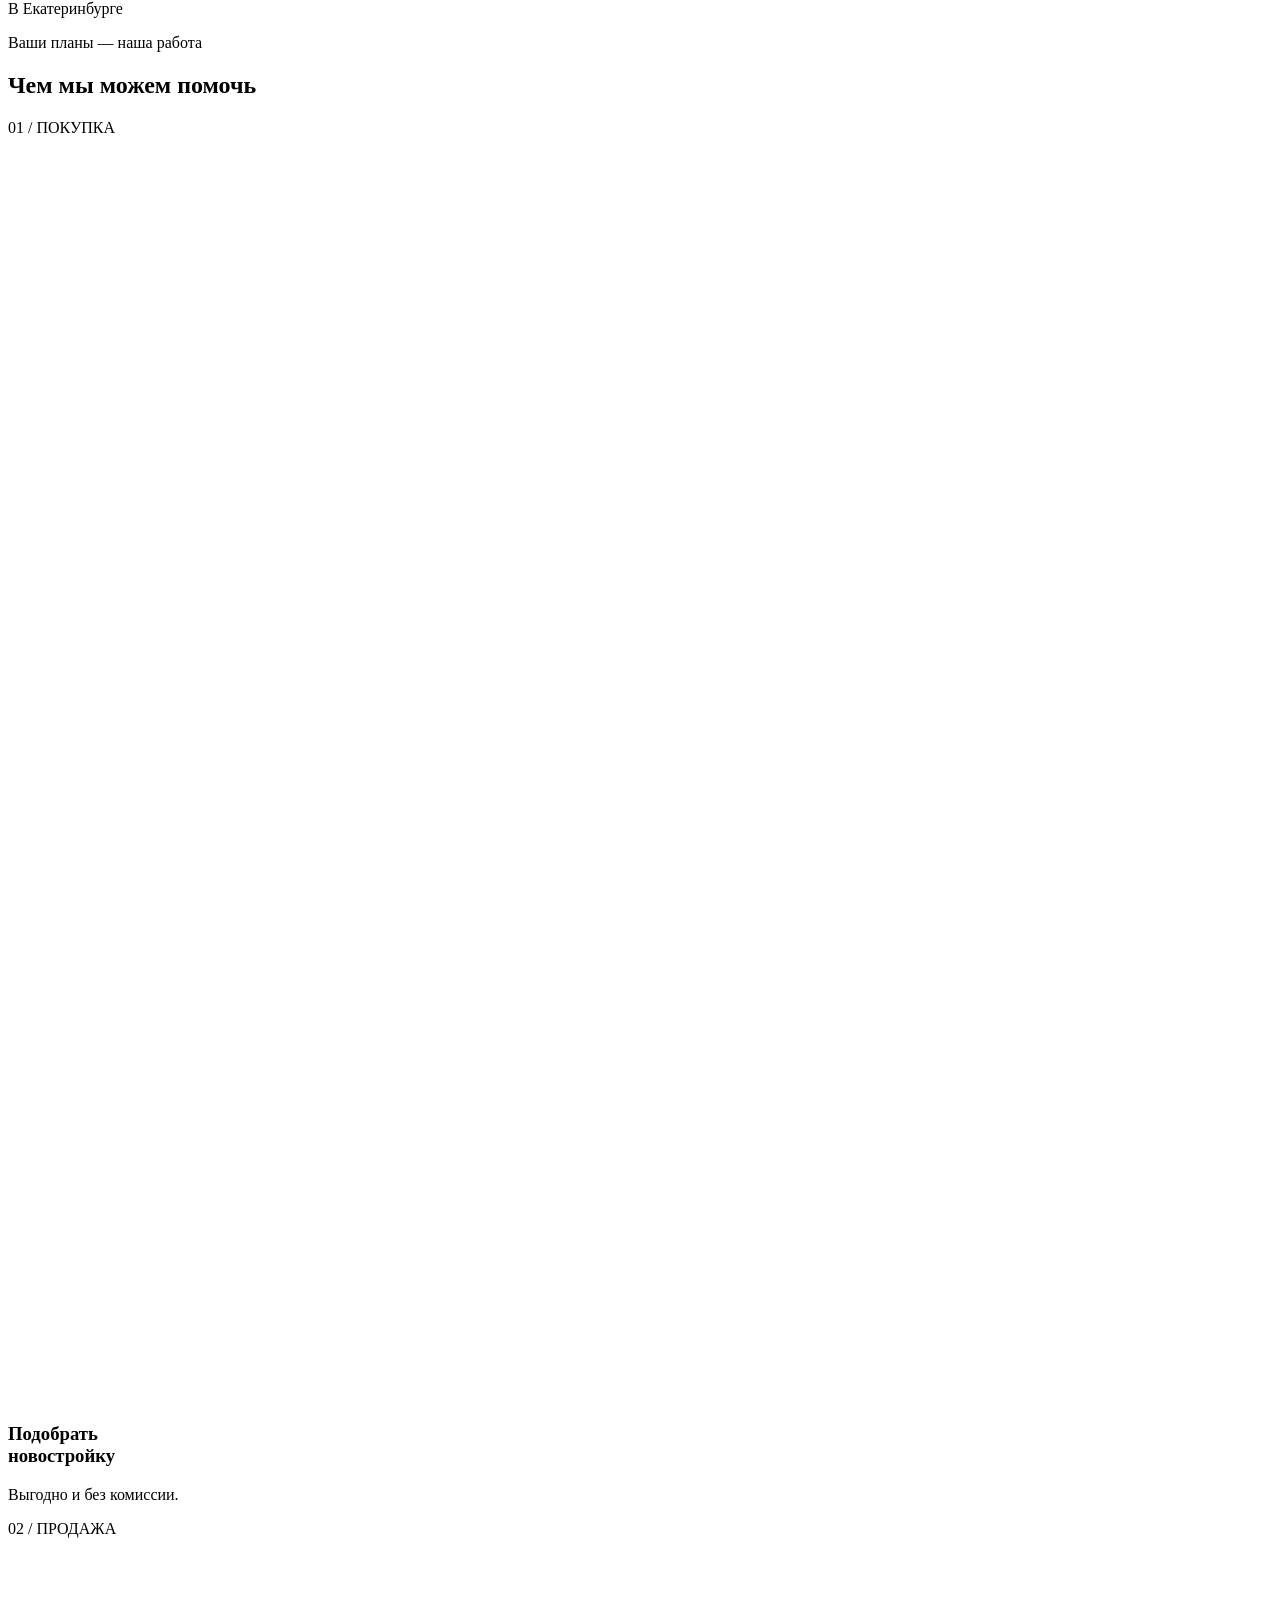
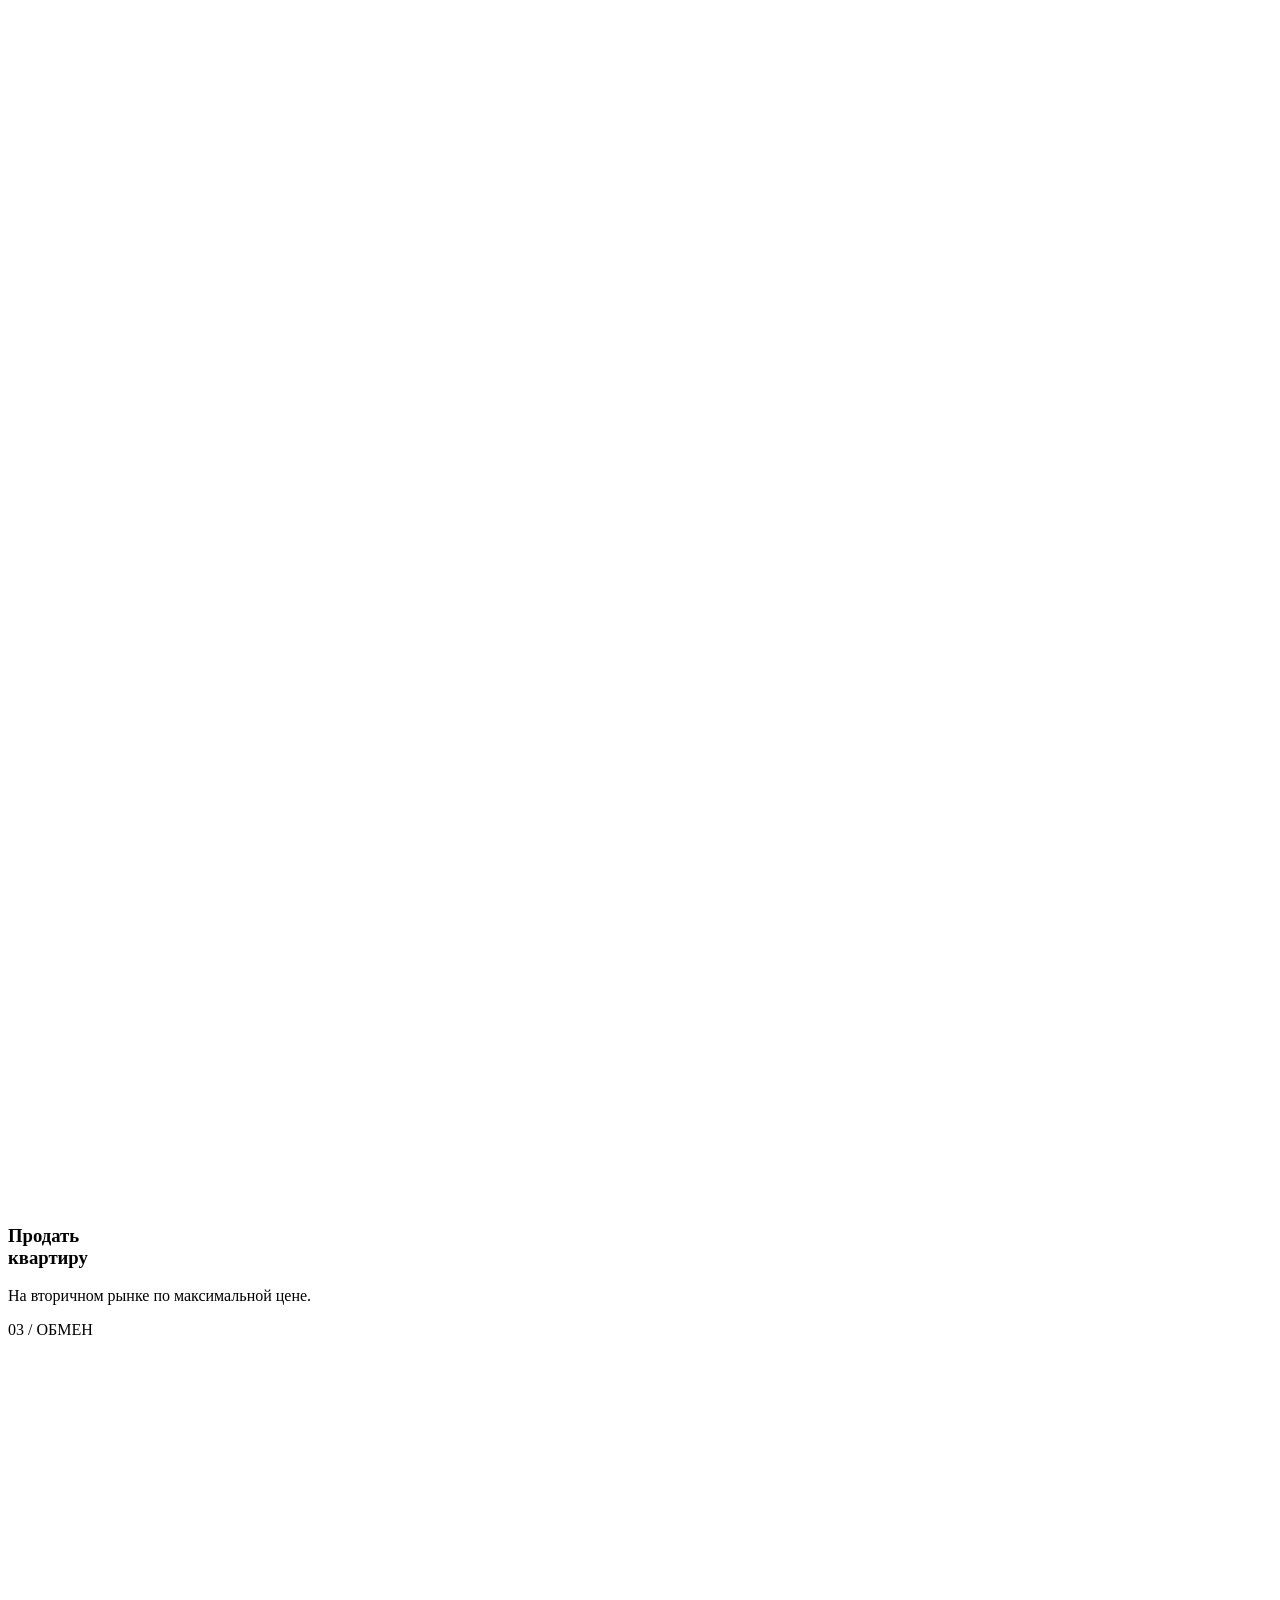
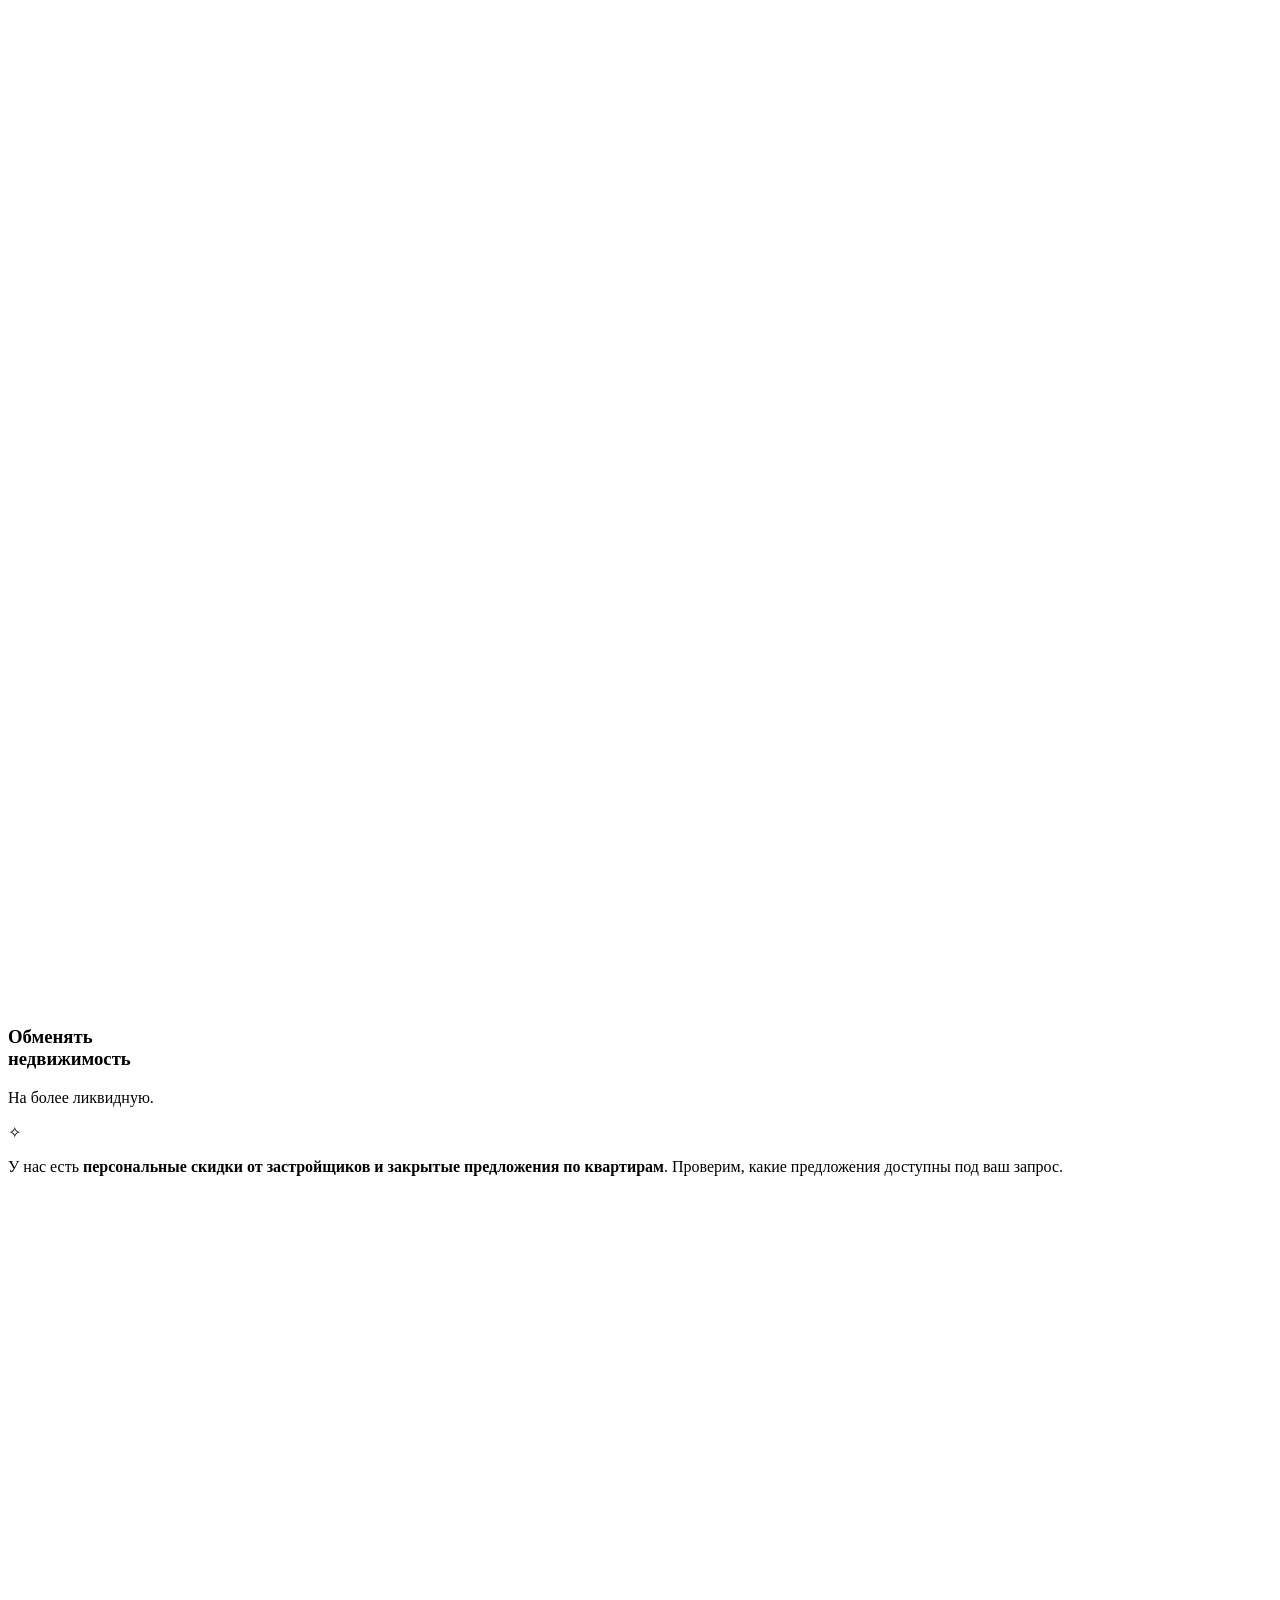
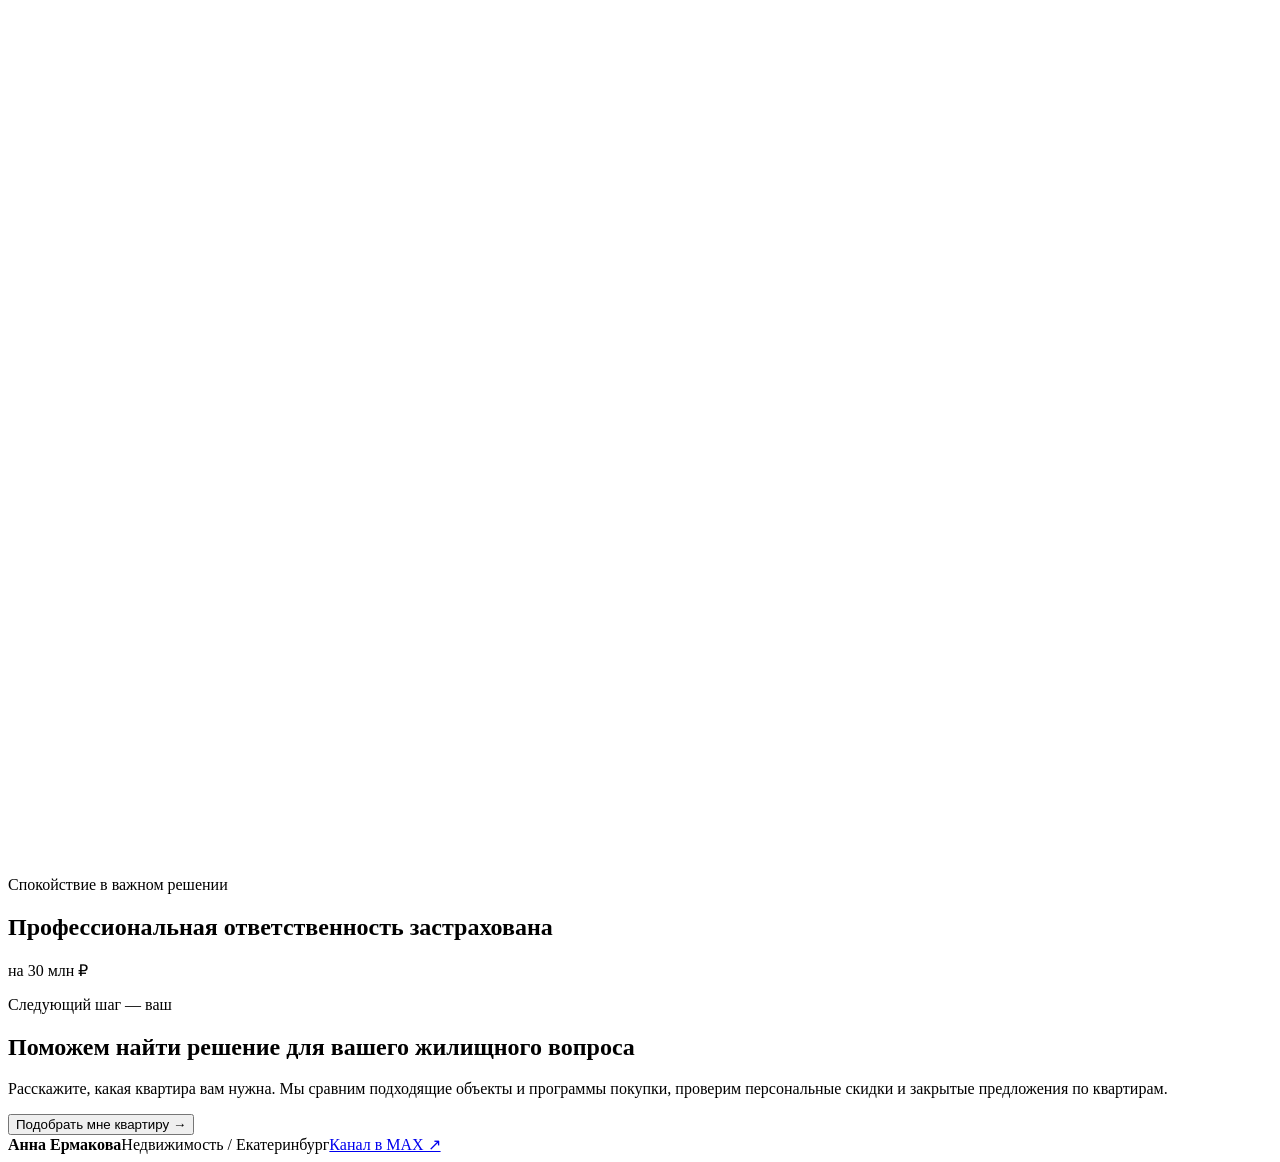
==== commit 78d3e7a2: "feat: explain purchase programs and developer benefits on the first screen" ====
--- a/public/index.html
+++ b/public/index.html
@@ -2,14 +2,14 @@
 <html lang="ru">
 <head>
   <meta charset="utf-8"><meta name="viewport" content="width=device-width,initial-scale=1">
-  <title>Подборка ЖК под ваши условия — Анна Ермакова</title>
-  <meta name="description" content="Подбор новостроек Екатеринбурга с Анной Ермаковой. Ответьте на три вопроса и получите подборку ЖК с учётом ваших пожеланий и возможностей покупки.">
+  <title>Новостройки Екатеринбурга: квартира и условия покупки — Анна Ермакова</title>
+  <meta name="description" content="Поможем разобраться в предложениях более 100 застройщиков Екатеринбурга: сравним квартиры, ипотеку и рассрочку. Персональные скидки и закрытые предложения по квартирам с Анной Ермаковой.">
   <meta name="theme-color" content="#304c44">
-  <meta property="og:title" content="Получите подборку ЖК под ваши условия!">
-  <meta property="og:description" content="Анна Ермакова · Новостройки Екатеринбурга">
+  <meta property="og:title" content="Найдём вашу квартиру среди сотен предложений">
+  <meta property="og:description" content="Сравним новостройки и программы покупки в Екатеринбурге. Персональные скидки от застройщиков и закрытые предложения по квартирам.">
   <meta property="og:image" content="https://anna-ermakova-home.onrender.com/assets/towers.jpg">
   <link rel="icon" href="/assets/brand-tile.svg" type="image/svg+xml">
-  <link rel="stylesheet" href="/style.css?v=anna-profile">
+  <link rel="stylesheet" href="/style.css?v=purchase-programs">
 </head>
 <body><div class="landing">
 <a class="skip" href="#main">К содержанию</a>
@@ -19,11 +19,25 @@
 </header>
 <main id="main">
   <section class="hero wrap" aria-labelledby="hero-title">
-    <div class="intro"><p class="eyebrow">Новостройки Екатеринбурга</p><h1 id="hero-title">Получите подборку ЖК <em>под Ваши условия!</em></h1>
-    <p>Одним хочется жить в центре, другим важен парк у дома.</p><p>Подберём ЖК Екатеринбурга под Ваш запрос, с учётом бюджета и возможностей покупки.</p><p class="invitation">Ответьте на пару вопросов.</p></div>
+    <div class="intro">
+      <p class="eyebrow">Новостройки Екатеринбурга</p>
+      <h1 id="hero-title">Среди сотен предложений — <em>найдём вашу квартиру</em></h1>
+      <p class="market-lead">В Екатеринбурге более <strong>100 застройщиков</strong>. У каждого — свои объекты, цены и программы покупки. Как выбрать то, что подойдёт именно вам?</p>
+      <div class="purchase-programs" role="group" aria-labelledby="programs-title" aria-describedby="programs-note">
+        <h2 id="programs-title">Один город. Разные возможности покупки.</h2>
+        <ul class="programs-grid">
+          <li class="program-card"><span class="program-label">Квартира с платежом</span><p class="program-value"><span class="program-prefix">от</span> 1 800 <span class="program-unit">₽/мес.</span></p><span class="program-detail">По специальным программам</span></li>
+          <li class="program-card"><span class="program-label">Рассрочка</span><p class="program-value"><span class="program-prefix">от</span> 30 000 <span class="program-unit">₽/мес.</span></p><span class="program-detail">От застройщика</span></li>
+          <li class="program-card"><span class="program-label">Семейная ипотека</span><p class="program-value"><span class="program-prefix">от</span> 3,5<span class="program-unit">%</span></p><span class="program-detail">Для участников программы</span></li>
+          <li class="program-card"><span class="program-label">Ипотека для всех</span><p class="program-value"><span class="program-prefix">от</span> 12<span class="program-unit">%</span></p><span class="program-detail">Без семейной программы</span></li>
+        </ul>
+        <p class="programs-note" id="programs-note">Примеры предложений. Доступность, срок действия ставки и платежа, первоначальный взнос и другие условия зависят от объекта, застройщика и банка. Актуальные условия уточним при подборе.</p>
+      </div>
+      <p class="expert-help">Сравним подходящие квартиры и программы покупки: разберём первоначальный взнос, платежи и полную стоимость. Поможем выбрать объект для вашей жизни и ваших планов.</p>
+    </div>
     <img class="hero-photo" src="/assets/towers.jpg" alt="Современные жилые дома и зелёный двор" width="606" height="688" fetchpriority="high">
-    <form id="quiz" class="quiz-card hero-quiz"><p class="quiz-label">ПОДБОР <span>/</span> 1 ИЗ 3</p><div class="progress" aria-hidden="true"><i></i><i></i><i></i></div><fieldset><legend>Какую квартиру вы рассматриваете?</legend><div class="answers"><label class="answer"><input type="radio" name="home" required value="Студия">Студия</label><label class="answer"><input type="radio" name="home" required value="1-комнатная">1-комнатная</label><label class="answer"><input type="radio" name="home" required value="2-комнатная">2-комнатная</label><label class="answer"><input type="radio" name="home" required value="3-комнатная и больше">3-комнатная и больше</label><label class="answer"><input type="radio" name="home" required value="Пока не определился(ась)">Пока не определился(ась)</label></div></fieldset><button class="next">Дальше <span>→</span></button></form>
-    <p class="offer"><strong>Квартиры от 4 млн ₽</strong><span>Платёж от 19 300 ₽/мес.</span></p>
+    <form id="quiz" class="quiz-card hero-quiz"><p class="quiz-invitation">Начнём с вашей будущей квартиры</p><p class="quiz-label">ПОДБОР <span>/</span> 1 ИЗ 3</p><div class="progress" aria-hidden="true"><i></i><i></i><i></i></div><fieldset><legend>Какую квартиру вы рассматриваете?</legend><div class="answers"><label class="answer"><input type="radio" name="home" required value="Студия">Студия</label><label class="answer"><input type="radio" name="home" required value="1-комнатная">1-комнатная</label><label class="answer"><input type="radio" name="home" required value="2-комнатная">2-комнатная</label><label class="answer"><input type="radio" name="home" required value="3-комнатная и больше">3-комнатная и больше</label><label class="answer"><input type="radio" name="home" required value="Пока не определился(ась)">Пока не определился(ась)</label></div></fieldset><button class="next">Дальше <span>→</span></button></form>
+    <div class="hero-benefits"><span class="offer-symbol" aria-hidden="true">✧</span><div><p class="eyebrow">Больше возможностей для вашего выбора</p><p>Персональные скидки от застройщиков <span>и закрытые предложения по квартирам</span></p></div><a href="#quiz">Начать подбор <span aria-hidden="true">↗</span></a></div>
   </section>
   <section class="about wrap" id="about" aria-labelledby="about-title">
     <figure class="about-portrait">
@@ -54,12 +68,12 @@
       <article class="service"><span class="service-number">02 / ПРОДАЖА</span><svg aria-hidden="true" viewBox="0 0 48 48" fill="none"><path d="m5 23 19-16 19 16M10 20v21h28V20M20 41V29h8v12M20 21h8"/></svg><h3>Продать <br>квартиру</h3><p>На вторичном рынке по максимальной цене.</p></article>
       <article class="service"><span class="service-number">03 / ОБМЕН</span><svg aria-hidden="true" viewBox="0 0 48 48" fill="none"><path d="M8 17h31m-7-7 7 7-7 7M40 32H9m7-7-7 7 7 7"/></svg><h3>Обменять <br>недвижимость</h3><p>На более ликвидную.</p></article>
     </div>
-    <div class="private-offers"><span class="offer-symbol" aria-hidden="true">✧</span><p>У нас есть <strong>персональные скидки и закрытые предложения</strong> от застройщиков.</p></div>
+    <div class="private-offers"><span class="offer-symbol" aria-hidden="true">✧</span><p>У нас есть <strong>персональные скидки от застройщиков и закрытые предложения по квартирам</strong>. Проверим, какие предложения доступны под ваш запрос.</p></div>
   </section>
   <section class="assurance wrap" aria-labelledby="assurance-title">
     <div class="assurance-inner"><svg aria-hidden="true" viewBox="0 0 48 48" fill="none"><path d="m24 4 16 6v12c0 11-16 21-16 21S8 33 8 22V10l16-6Z"/><path d="m17 23 5 5 10-11"/></svg><div><p class="eyebrow">Спокойствие в важном решении</p><h2 id="assurance-title">Профессиональная ответственность застрахована</h2></div><p class="assurance-amount"><span>на</span> 30 млн ₽</p></div>
   </section>
-  <section class="selection wrap" id="selection" aria-labelledby="selection-title"><div><p class="eyebrow">Следующий шаг — ваш</p><h2 id="selection-title">Поможем найти решение для вашего жилищного вопроса</h2><p>Расскажите, какая квартира вам нужна. Подберём варианты с учётом ваших пожеланий и условий покупки.</p></div><button type="button" class="next" id="open-selection">Подобрать мне квартиру <span aria-hidden="true">→</span></button></section>
+  <section class="selection wrap" id="selection" aria-labelledby="selection-title"><div><p class="eyebrow">Следующий шаг — ваш</p><h2 id="selection-title">Поможем найти решение для вашего жилищного вопроса</h2><p>Расскажите, какая квартира вам нужна. Мы сравним подходящие объекты и программы покупки, проверим персональные скидки и закрытые предложения по квартирам.</p></div><button type="button" class="next" id="open-selection">Подобрать мне квартиру <span aria-hidden="true">→</span></button></section>
 </main>
 <footer><div class="wrap footer-main"><strong>Анна Ермакова</strong><span>Недвижимость / Екатеринбург</span><a href="https://max.ru/ermakova_rieltor" target="_blank" rel="noopener">Канал в MAX ↗</a></div></footer>
 <noscript><p class="wrap">Для подбора квартиры <a href="https://mrqz.me/6ac62af87318ce000e678108">откройте квиз Marquiz</a>.</p></noscript>
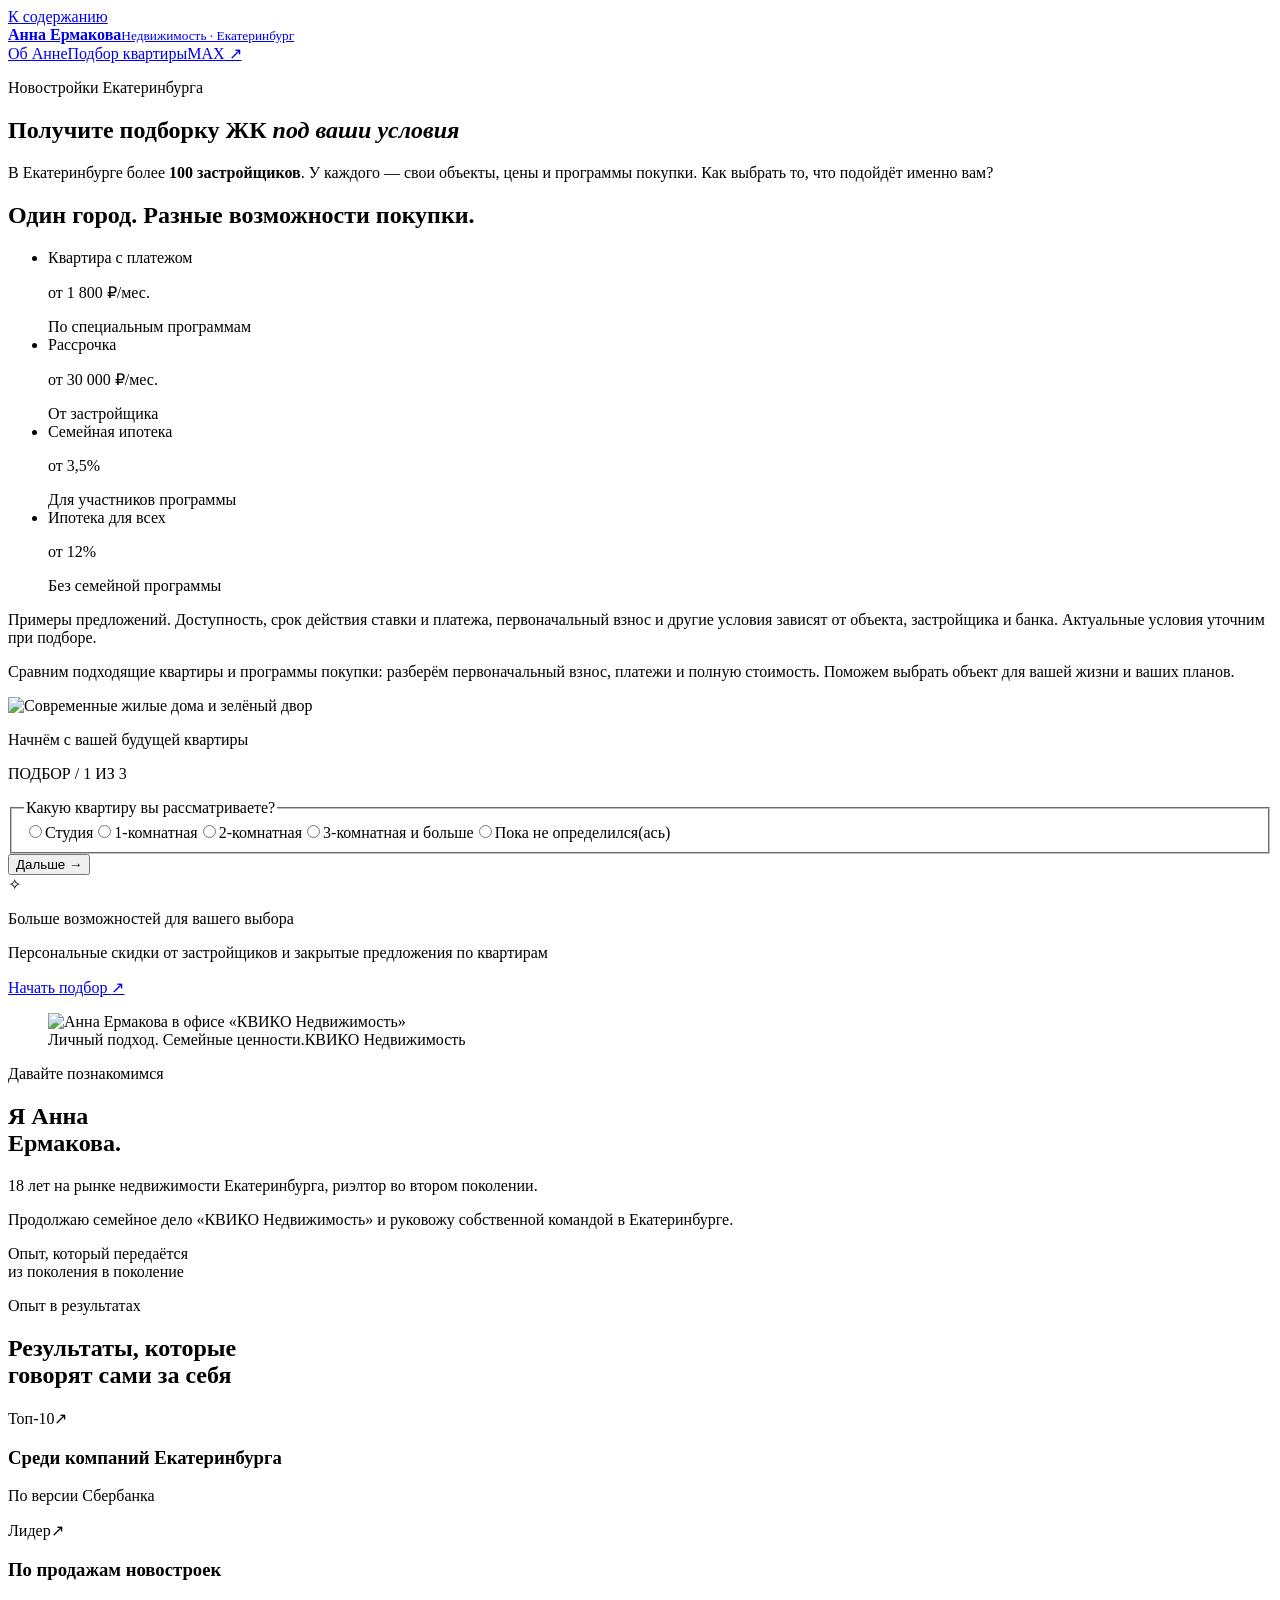
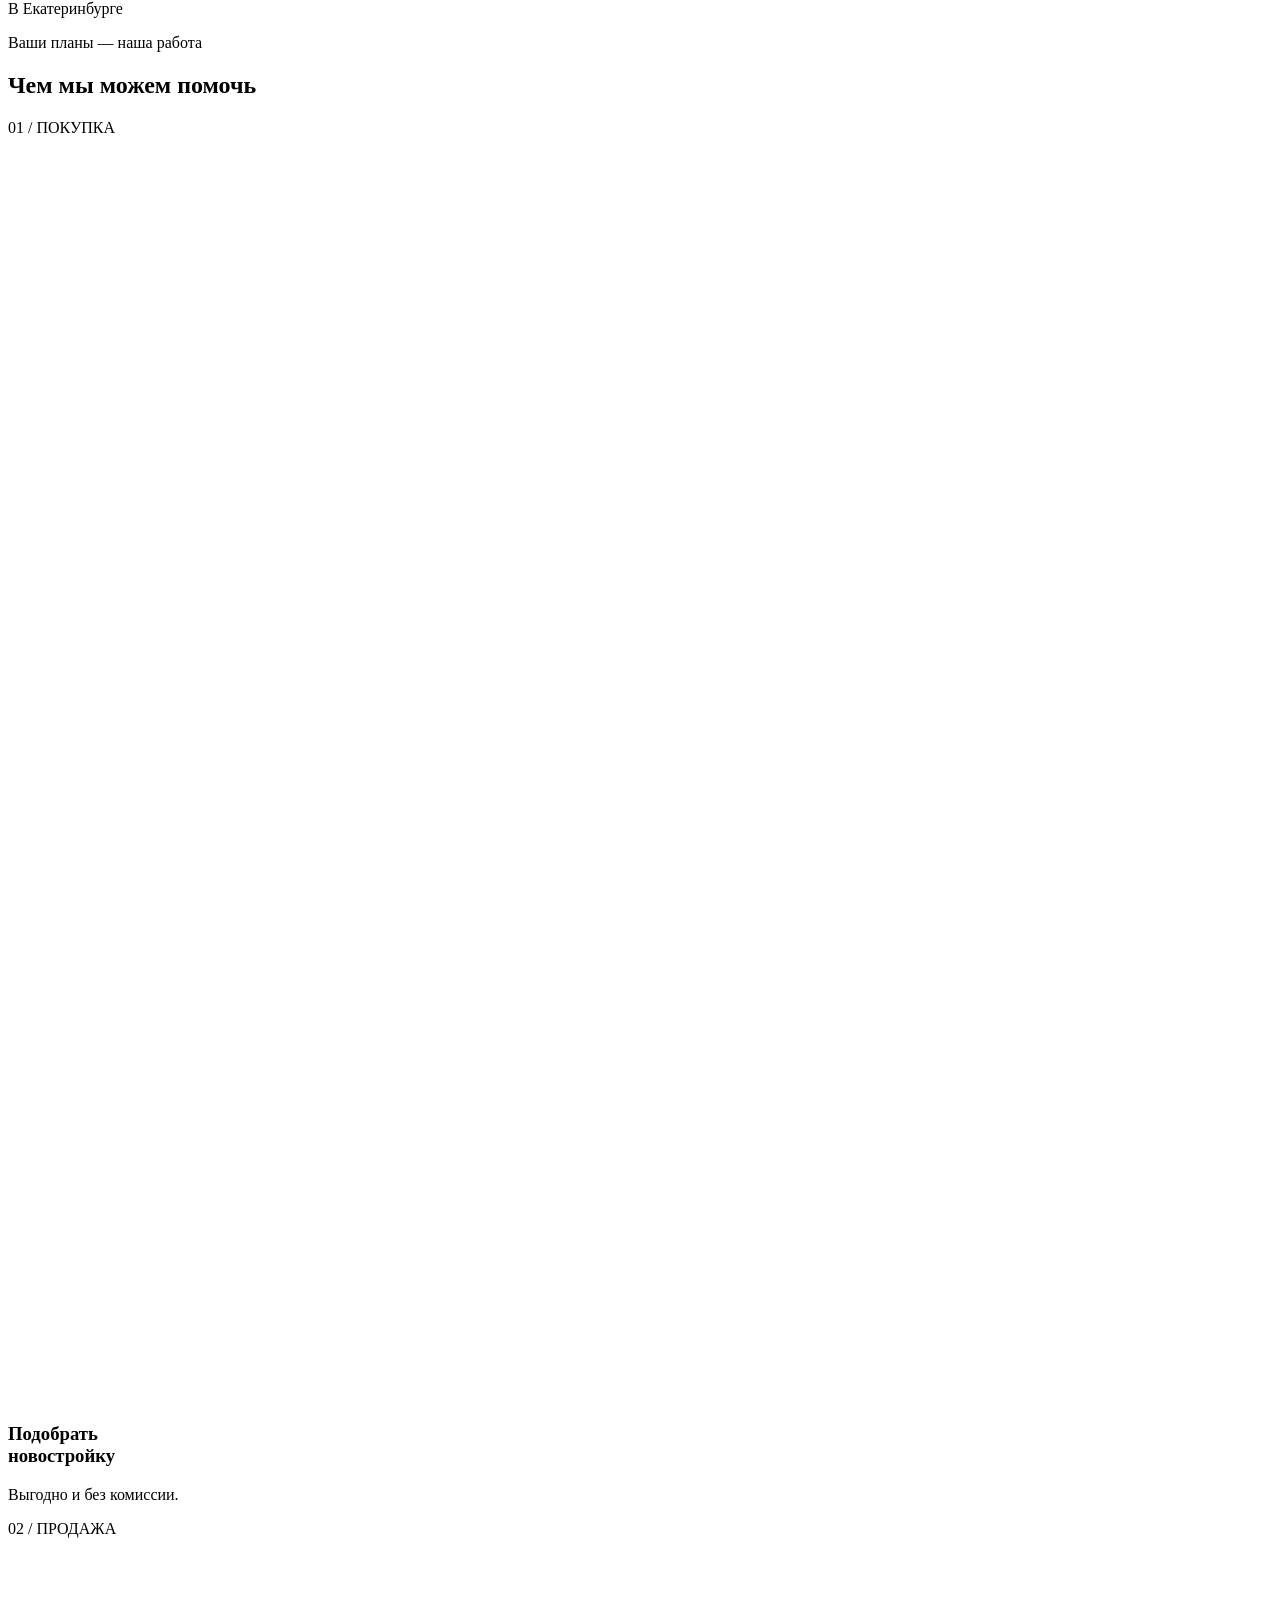
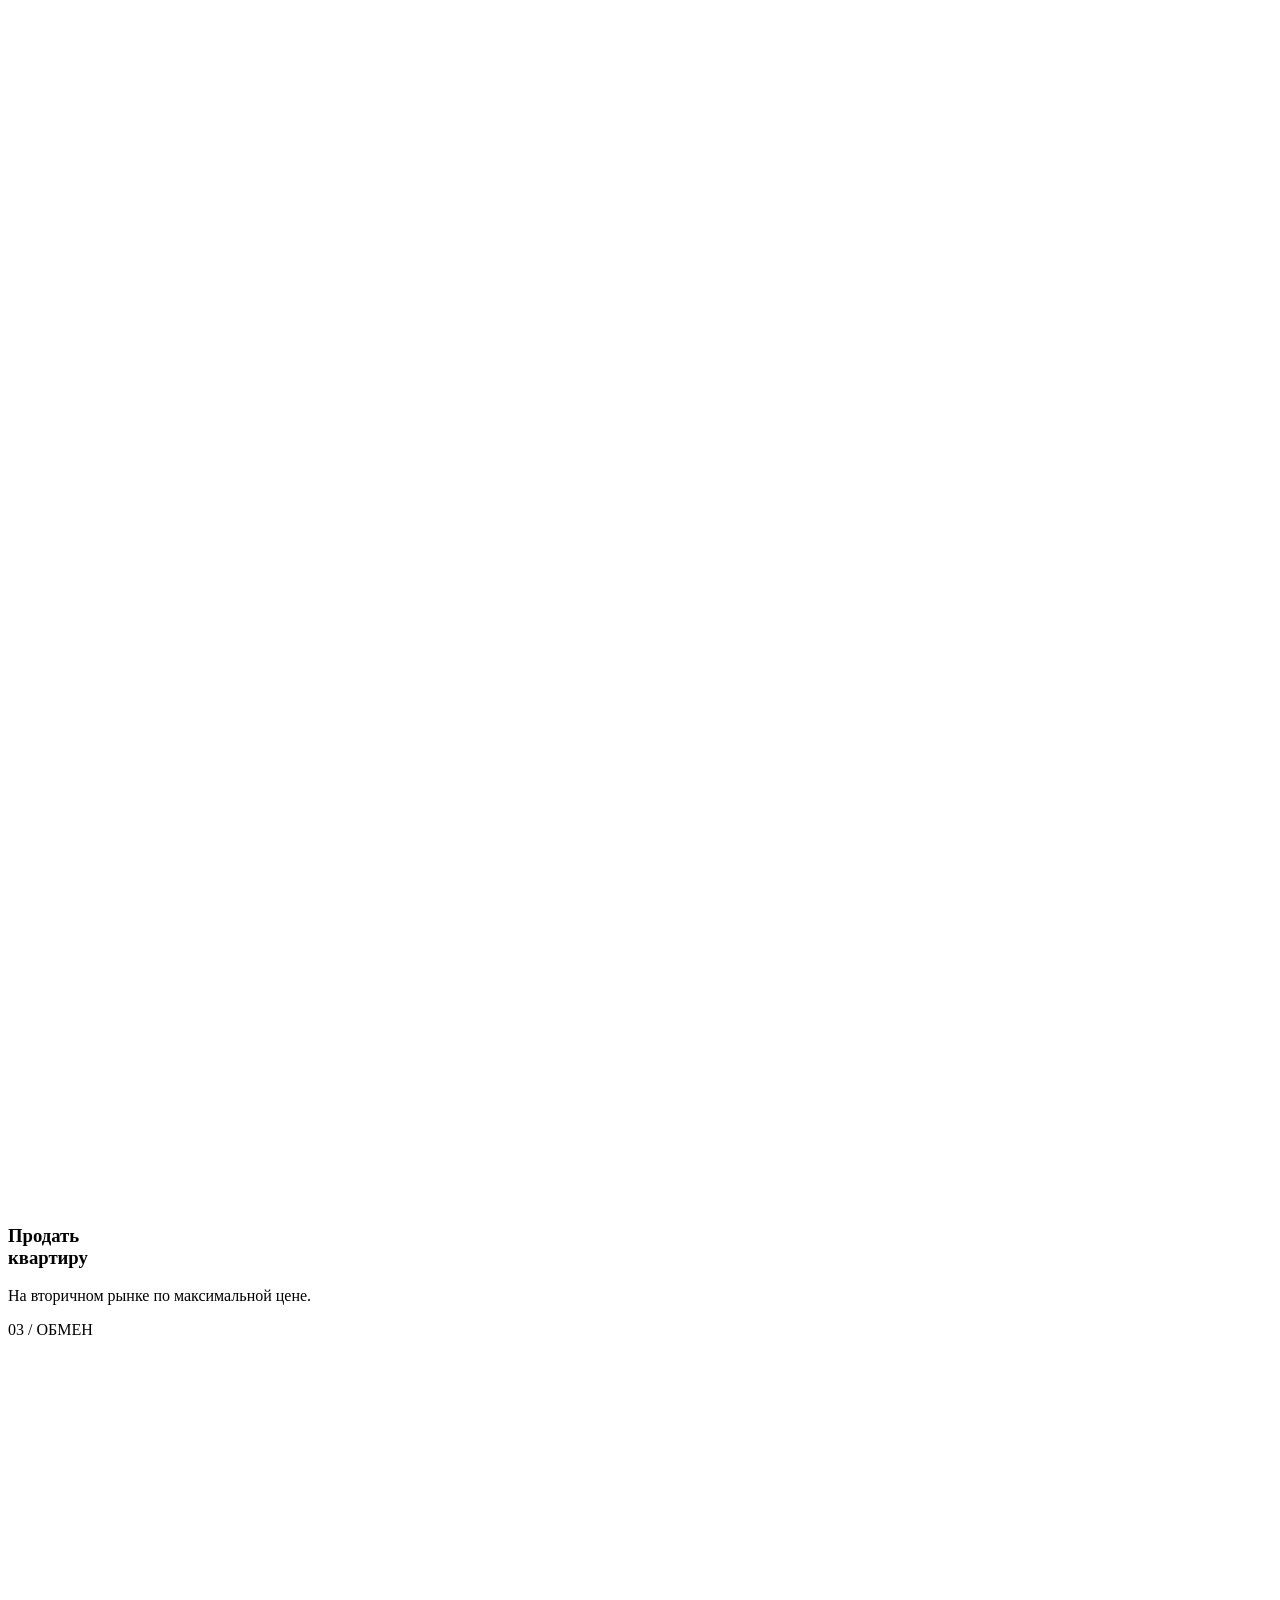
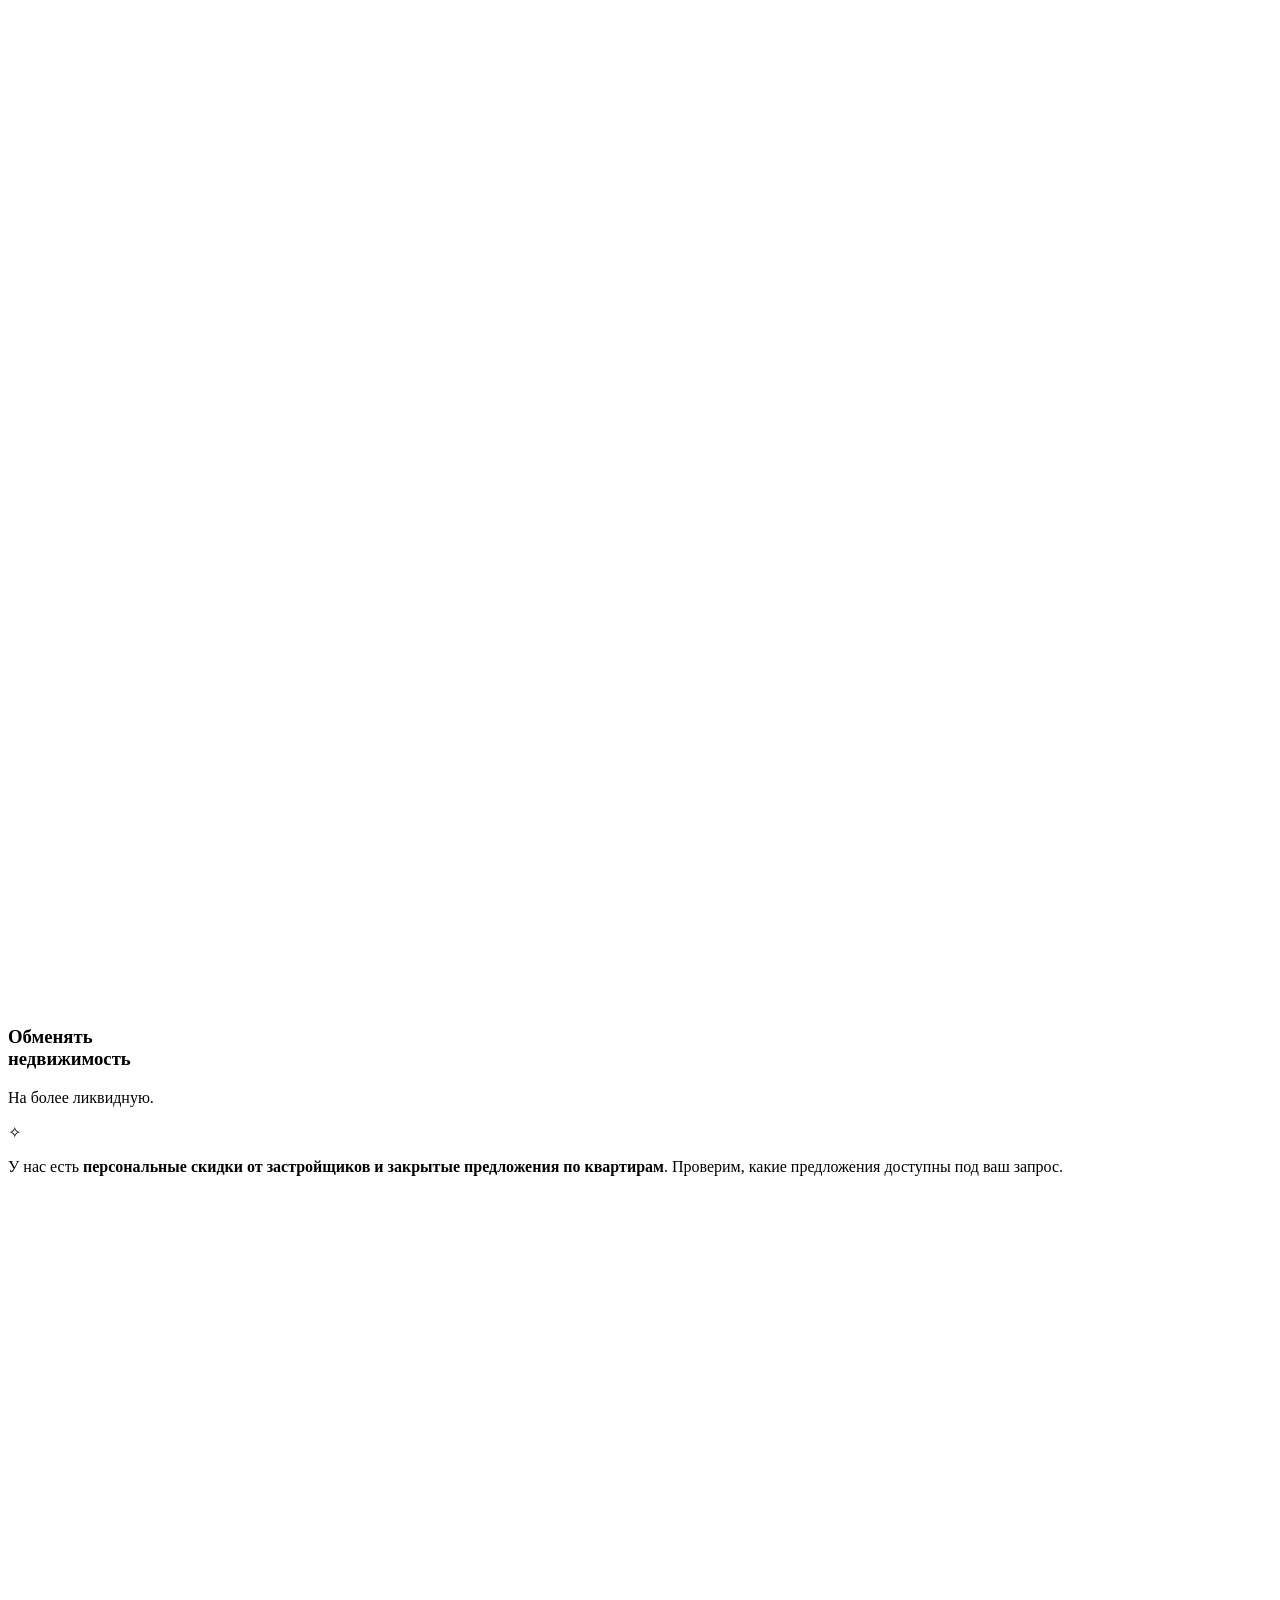
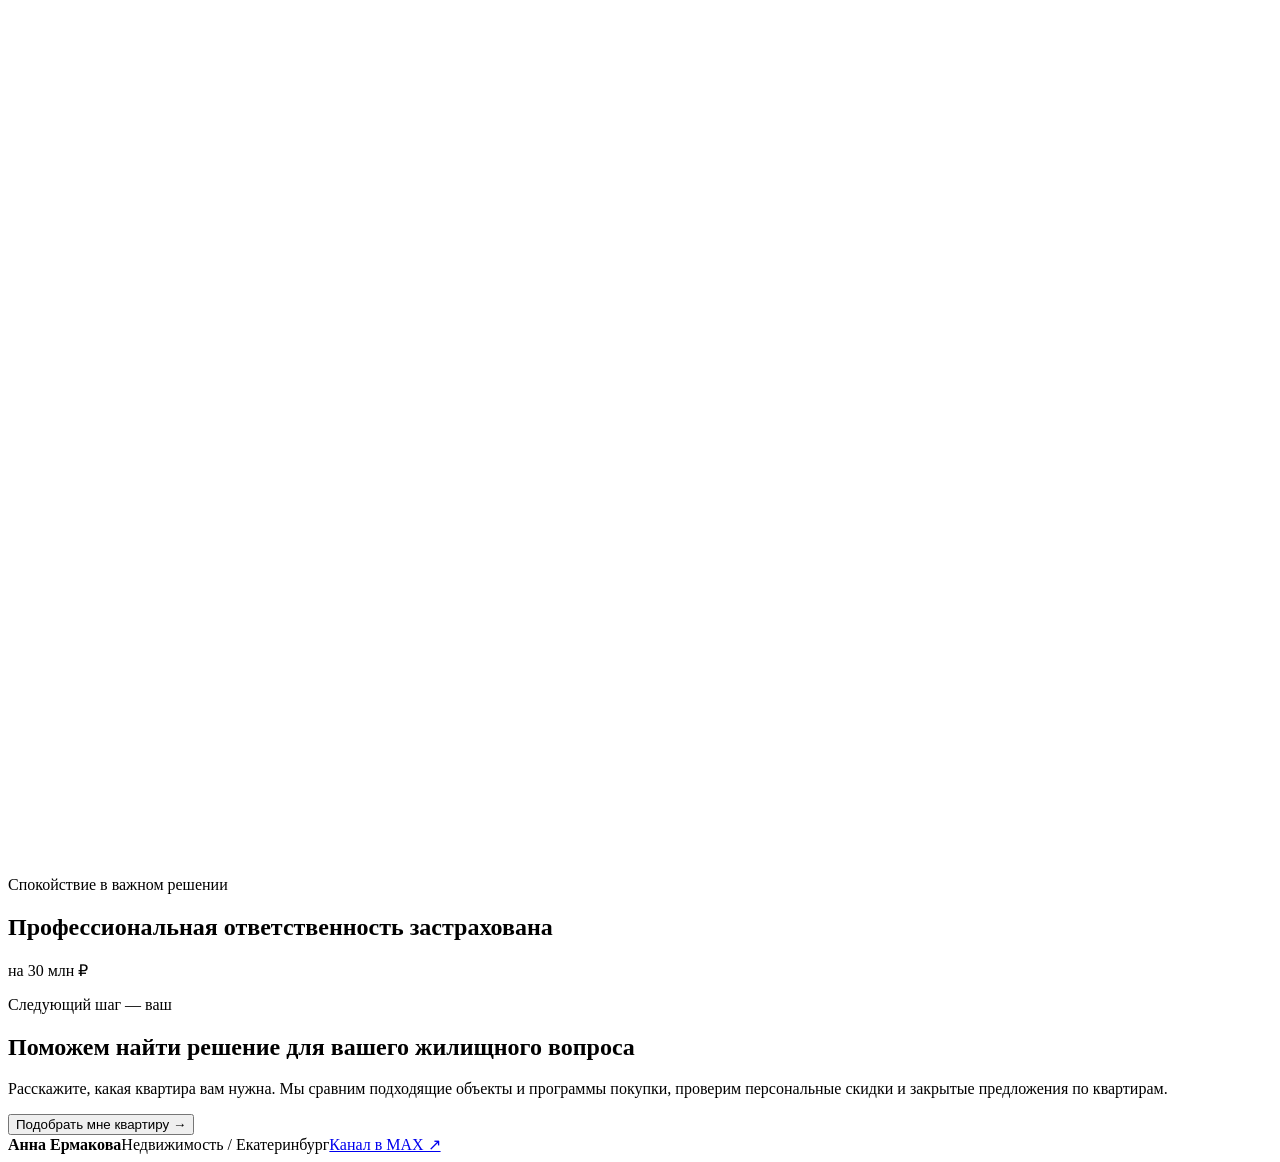
==== commit cc637bf7: "fix: restore the original headline requested by the client" ====
--- a/public/index.html
+++ b/public/index.html
@@ -5,7 +5,7 @@
   <title>Новостройки Екатеринбурга: квартира и условия покупки — Анна Ермакова</title>
   <meta name="description" content="Поможем разобраться в предложениях более 100 застройщиков Екатеринбурга: сравним квартиры, ипотеку и рассрочку. Персональные скидки и закрытые предложения по квартирам с Анной Ермаковой.">
   <meta name="theme-color" content="#304c44">
-  <meta property="og:title" content="Найдём вашу квартиру среди сотен предложений">
+  <meta property="og:title" content="Получите подборку ЖК под ваши условия">
   <meta property="og:description" content="Сравним новостройки и программы покупки в Екатеринбурге. Персональные скидки от застройщиков и закрытые предложения по квартирам.">
   <meta property="og:image" content="https://anna-ermakova-home.onrender.com/assets/towers.jpg">
   <link rel="icon" href="/assets/brand-tile.svg" type="image/svg+xml">
@@ -21,13 +21,13 @@
   <section class="hero wrap" aria-labelledby="hero-title">
     <div class="intro">
       <p class="eyebrow">Новостройки Екатеринбурга</p>
-      <h1 id="hero-title">Среди сотен предложений — <em>найдём вашу квартиру</em></h1>
+      <h1 id="hero-title">Получите подборку ЖК <em>под ваши условия</em></h1>
       <p class="market-lead">В Екатеринбурге более <strong>100 застройщиков</strong>. У каждого — свои объекты, цены и программы покупки. Как выбрать то, что подойдёт именно вам?</p>
       <div class="purchase-programs" role="group" aria-labelledby="programs-title" aria-describedby="programs-note">
         <h2 id="programs-title">Один город. Разные возможности покупки.</h2>
         <ul class="programs-grid">
-          <li class="program-card"><span class="program-label">Квартира с платежом</span><p class="program-value"><span class="program-prefix">от</span> 1 800 <span class="program-unit">₽/мес.</span></p><span class="program-detail">По специальным программам</span></li>
-          <li class="program-card"><span class="program-label">Рассрочка</span><p class="program-value"><span class="program-prefix">от</span> 30 000 <span class="program-unit">₽/мес.</span></p><span class="program-detail">От застройщика</span></li>
+          <li class="program-card"><span class="program-label">Квартира с платежом</span><p class="program-value"><span class="program-prefix">от</span> 1 800 <span class="program-unit program-unit-monthly">₽/мес.</span></p><span class="program-detail">По специальным программам</span></li>
+          <li class="program-card"><span class="program-label">Рассрочка</span><p class="program-value"><span class="program-prefix">от</span> 30 000 <span class="program-unit program-unit-monthly">₽/мес.</span></p><span class="program-detail">От застройщика</span></li>
           <li class="program-card"><span class="program-label">Семейная ипотека</span><p class="program-value"><span class="program-prefix">от</span> 3,5<span class="program-unit">%</span></p><span class="program-detail">Для участников программы</span></li>
           <li class="program-card"><span class="program-label">Ипотека для всех</span><p class="program-value"><span class="program-prefix">от</span> 12<span class="program-unit">%</span></p><span class="program-detail">Без семейной программы</span></li>
         </ul>
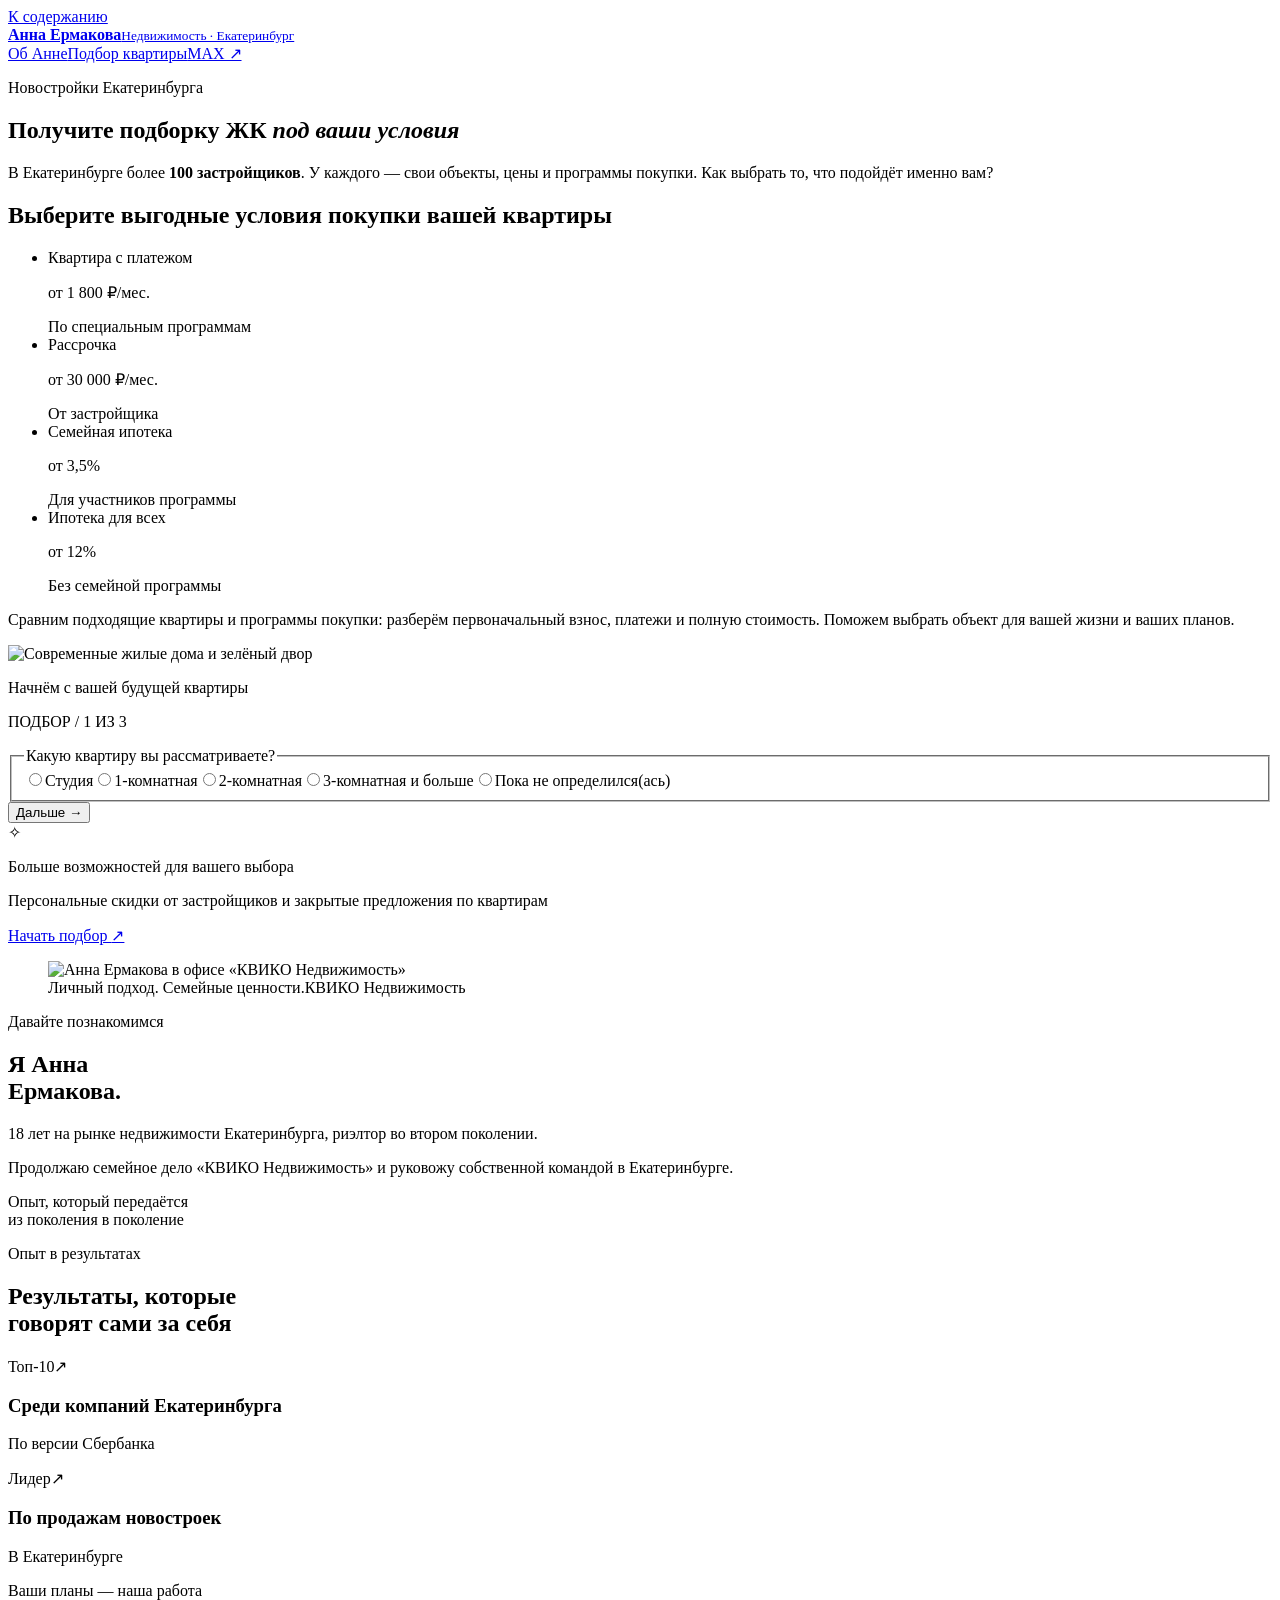
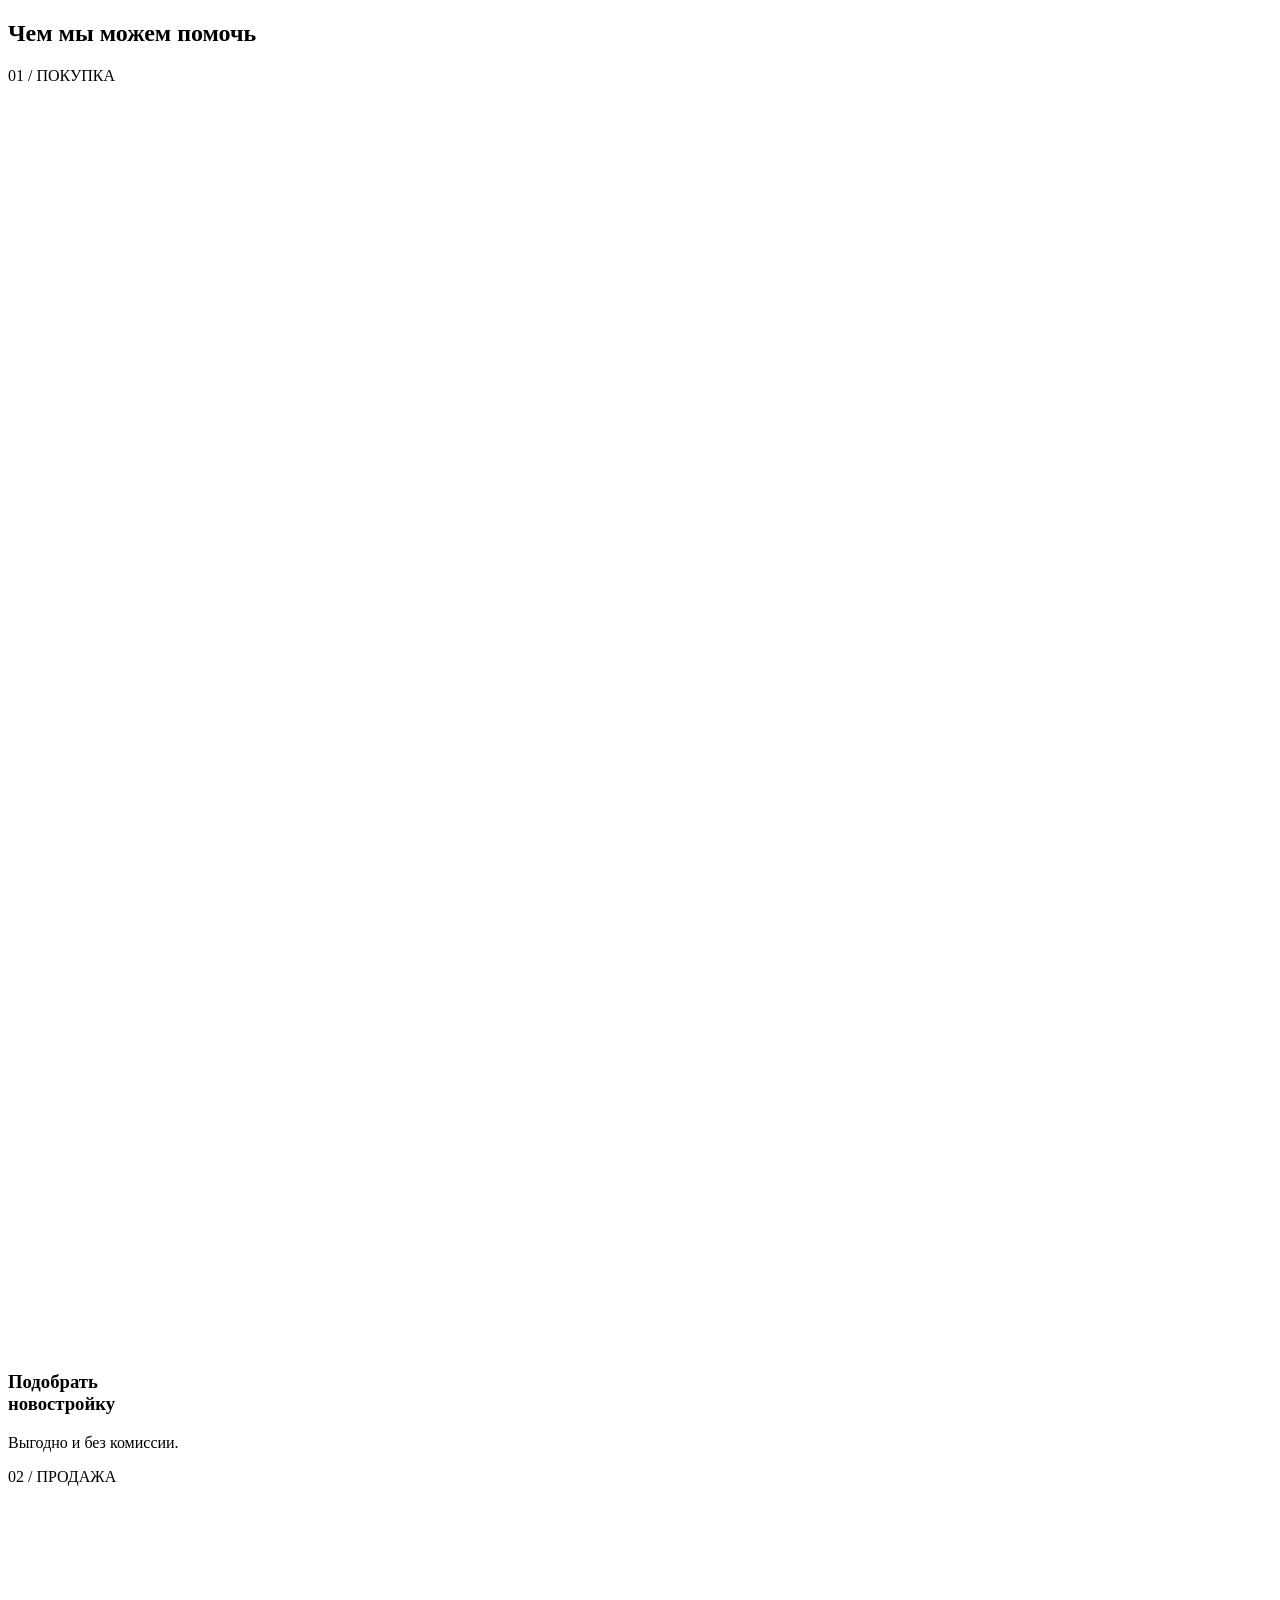
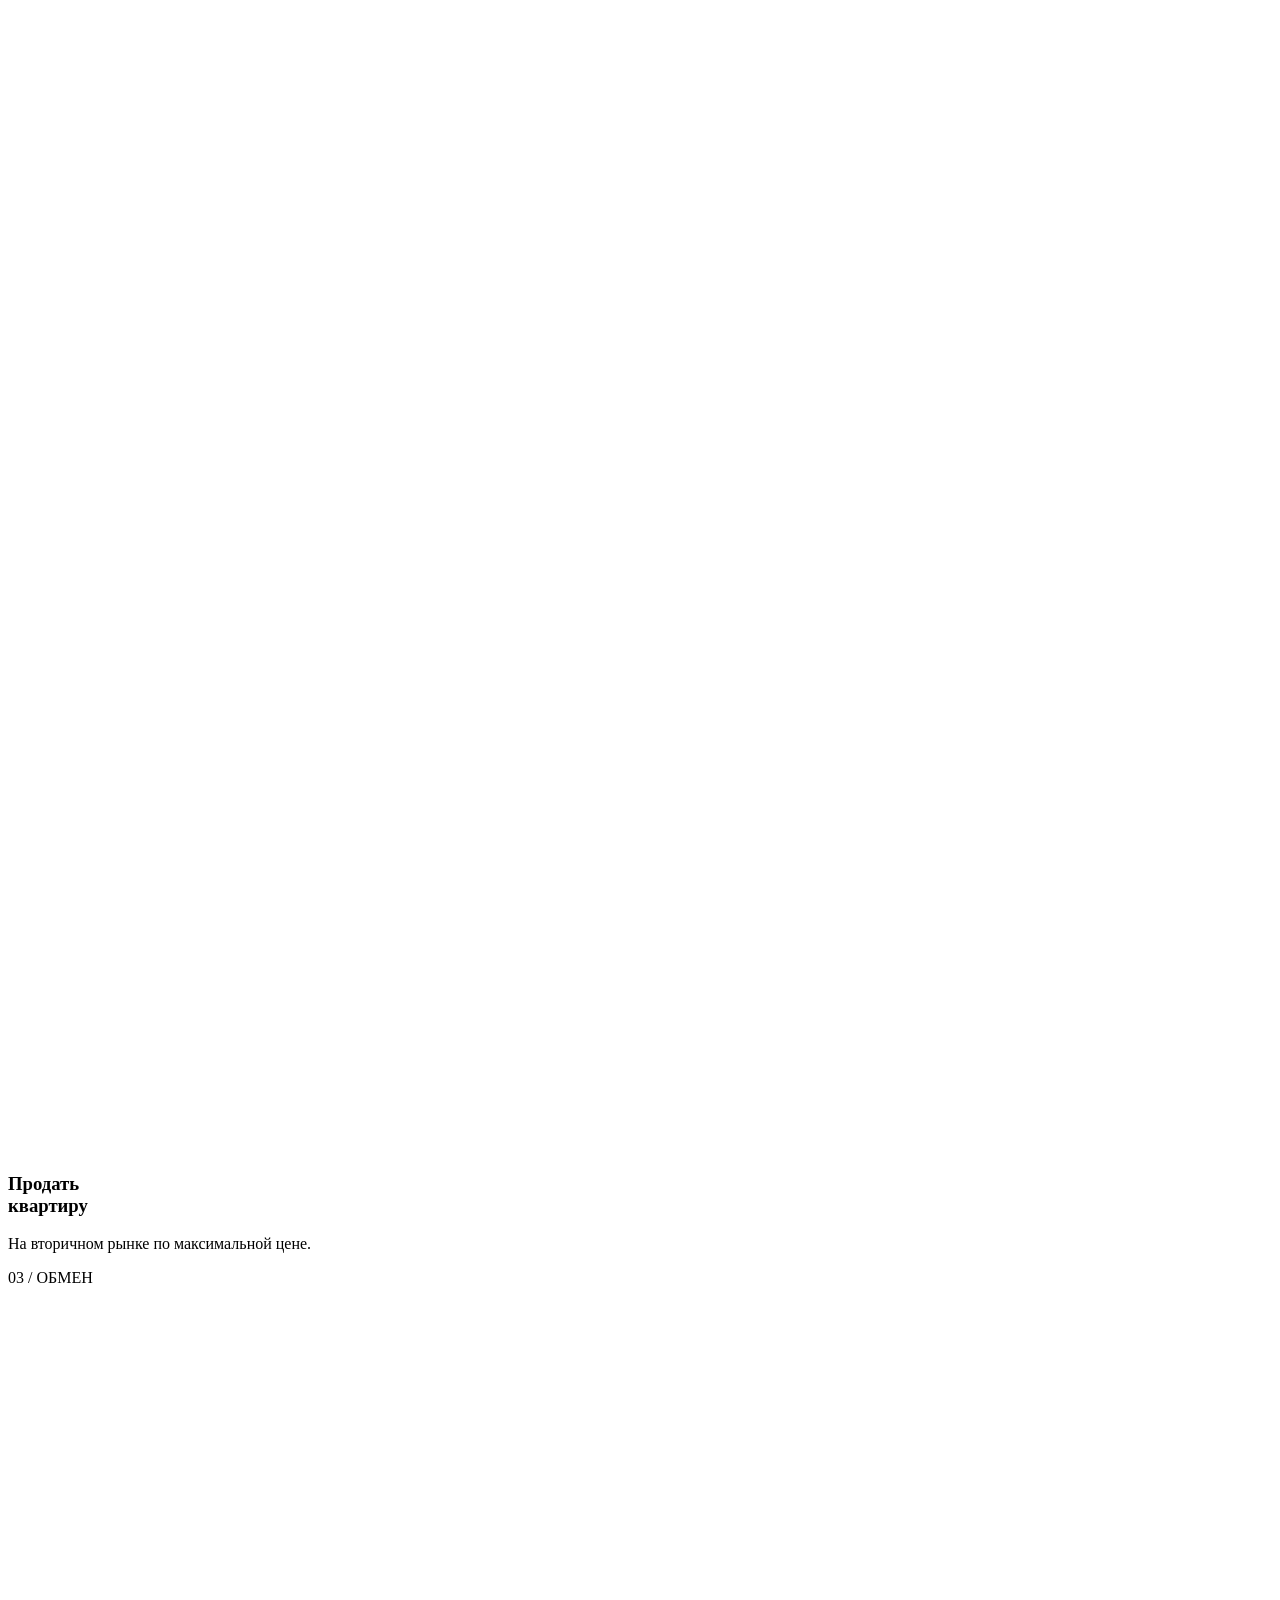
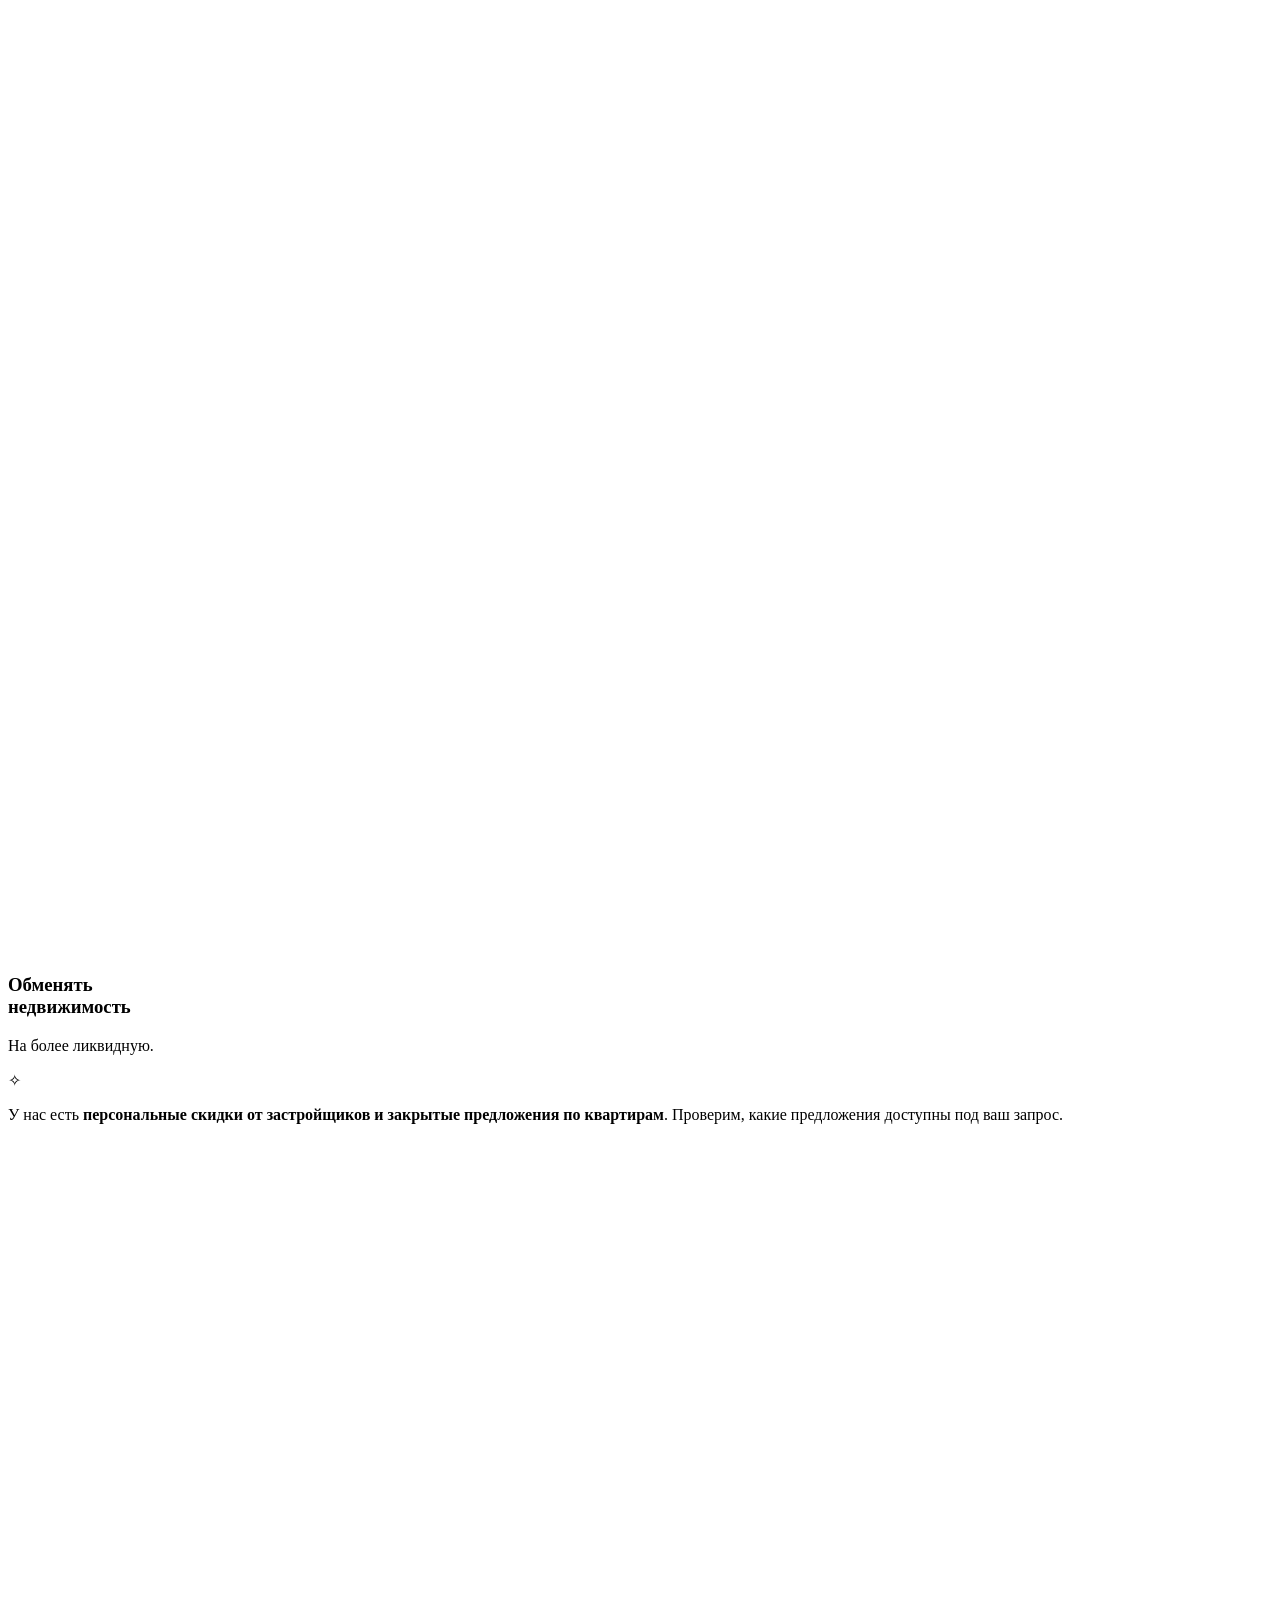
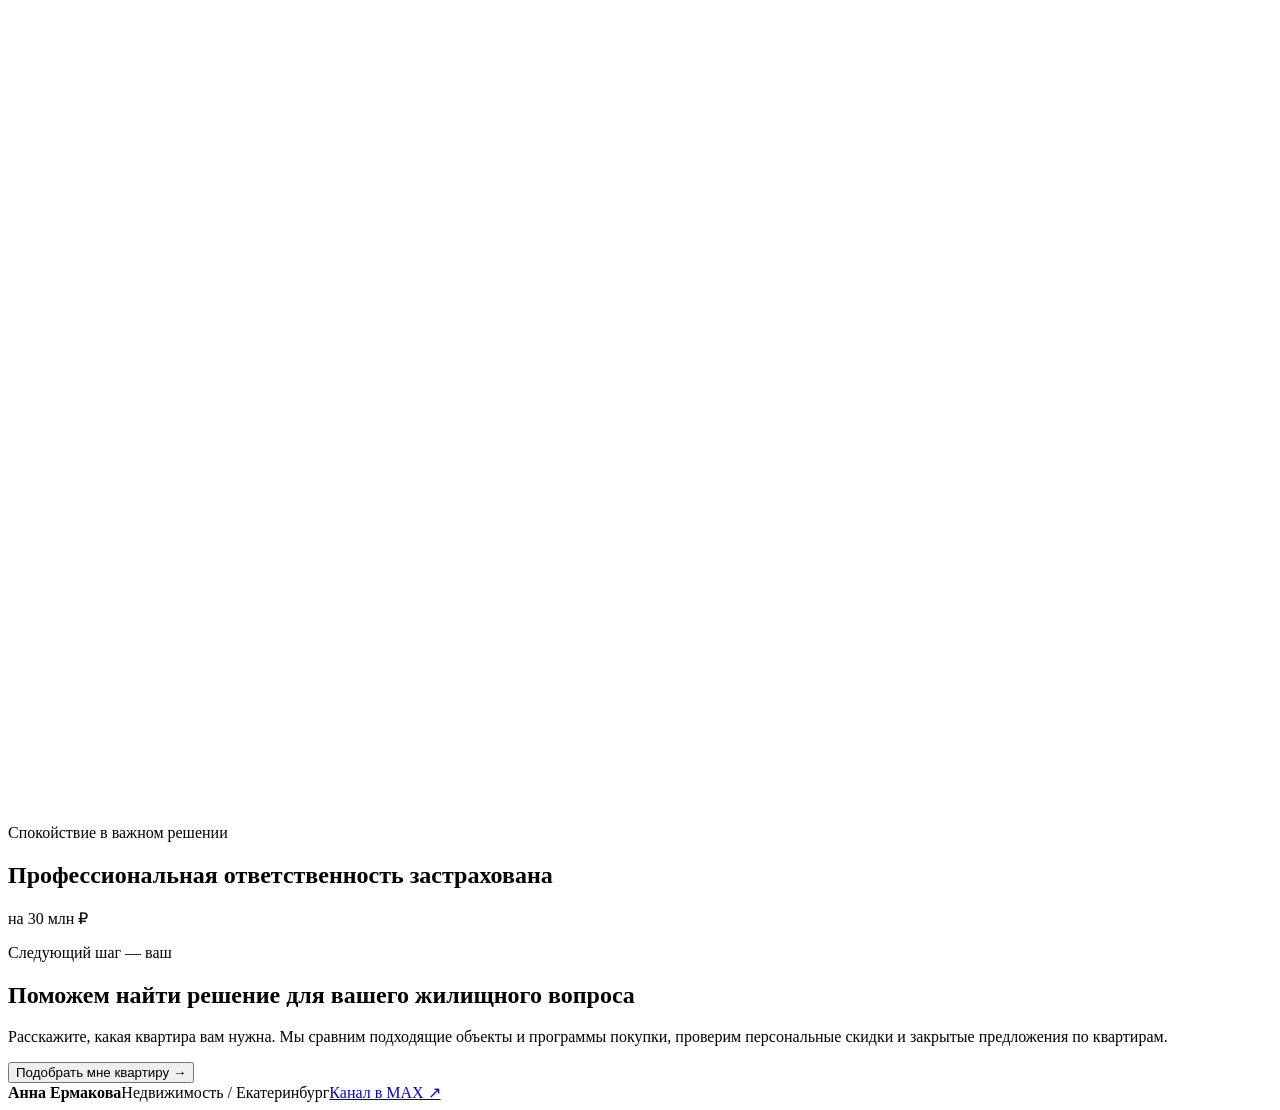
==== commit 564cdd59: "fix: remove offer note while preserving spacing and strengthen programs heading" ====
--- a/public/index.html
+++ b/public/index.html
@@ -23,15 +23,15 @@
       <p class="eyebrow">Новостройки Екатеринбурга</p>
       <h1 id="hero-title">Получите подборку ЖК <em>под ваши условия</em></h1>
       <p class="market-lead">В Екатеринбурге более <strong>100 застройщиков</strong>. У каждого — свои объекты, цены и программы покупки. Как выбрать то, что подойдёт именно вам?</p>
-      <div class="purchase-programs" role="group" aria-labelledby="programs-title" aria-describedby="programs-note">
-        <h2 id="programs-title">Один город. Разные возможности покупки.</h2>
+      <div class="purchase-programs" role="group" aria-labelledby="programs-title">
+        <h2 id="programs-title">Выберите выгодные условия покупки вашей квартиры</h2>
         <ul class="programs-grid">
           <li class="program-card"><span class="program-label">Квартира с платежом</span><p class="program-value"><span class="program-prefix">от</span> 1 800 <span class="program-unit program-unit-monthly">₽/мес.</span></p><span class="program-detail">По специальным программам</span></li>
           <li class="program-card"><span class="program-label">Рассрочка</span><p class="program-value"><span class="program-prefix">от</span> 30 000 <span class="program-unit program-unit-monthly">₽/мес.</span></p><span class="program-detail">От застройщика</span></li>
           <li class="program-card"><span class="program-label">Семейная ипотека</span><p class="program-value"><span class="program-prefix">от</span> 3,5<span class="program-unit">%</span></p><span class="program-detail">Для участников программы</span></li>
           <li class="program-card"><span class="program-label">Ипотека для всех</span><p class="program-value"><span class="program-prefix">от</span> 12<span class="program-unit">%</span></p><span class="program-detail">Без семейной программы</span></li>
         </ul>
-        <p class="programs-note" id="programs-note">Примеры предложений. Доступность, срок действия ставки и платежа, первоначальный взнос и другие условия зависят от объекта, застройщика и банка. Актуальные условия уточним при подборе.</p>
+        <div class="programs-spacer" aria-hidden="true"></div>
       </div>
       <p class="expert-help">Сравним подходящие квартиры и программы покупки: разберём первоначальный взнос, платежи и полную стоимость. Поможем выбрать объект для вашей жизни и ваших планов.</p>
     </div>
